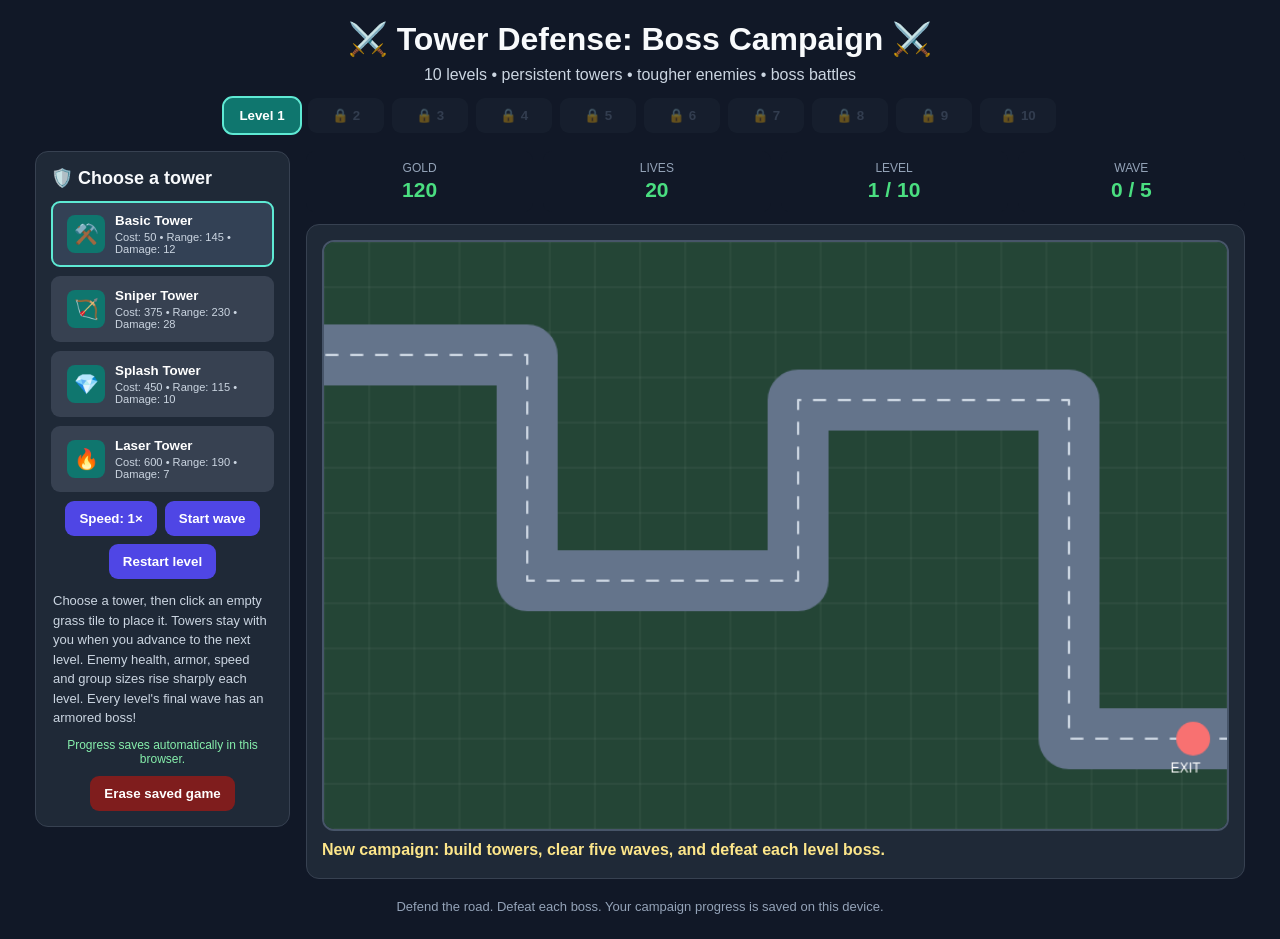
==== index.html @ 2a69fc9c "Rename tower_defense.html to index.html" ====
<!DOCTYPE html>
<html lang="en">
<head>
<meta charset="UTF-8">
<meta name="viewport" content="width=device-width, initial-scale=1.0">
<title>Tower Defense: Boss Campaign</title>
<style>
*{box-sizing:border-box}
body{margin:0;min-height:100vh;background:#111827;color:#f8fafc;font-family:Segoe UI,Tahoma,sans-serif}
#app{max-width:1250px;margin:auto;padding:20px}
header{text-align:center;margin-bottom:18px}
h1{margin:0 0 8px}
.subtitle{color:#cbd5e1;margin:0 0 14px}
.level-bar,.controls{display:flex;flex-wrap:wrap;justify-content:center;gap:8px}
button{border:0;border-radius:9px;padding:10px 14px;color:white;background:#4f46e5;font-weight:600;cursor:pointer}
button:hover{filter:brightness(1.15)}
button:disabled{opacity:.4;cursor:not-allowed}
.level-btn{background:#334155;min-width:76px}
.level-btn.active{background:#0f766e;outline:2px solid #5eead4}
.level-btn.locked{background:#1f2937;color:#64748b}
.layout{display:grid;grid-template-columns:255px minmax(0,1fr);gap:16px;align-items:start}
.panel{background:#1f2937;border:1px solid #374151;border-radius:13px;padding:15px}
.panel h2{margin:0 0 12px;font-size:18px}
.tower-option{width:100%;display:flex;align-items:center;gap:10px;text-align:left;margin-bottom:9px;background:#374151;border:2px solid transparent}
.tower-option.selected{border-color:#5eead4;background:#334155}
.tower-icon{width:38px;height:38px;flex:0 0 38px;display:grid;place-items:center;border-radius:8px;background:#0f766e;font-size:20px}
.tower-details small{display:block;color:#cbd5e1;font-weight:400;margin-top:3px}
.stats{display:grid;grid-template-columns:repeat(4,1fr);gap:10px;margin-bottom:12px}
.stat{background:#111827;border-radius:9px;padding:10px;text-align:center}
.stat span{display:block;color:#94a3b8;font-size:12px}
.stat strong{display:block;color:#4ade80;font-size:21px;margin-top:3px}
.game-area{min-width:0}
canvas{display:block;width:100%;height:auto;background:#172b27;border:2px solid #475569;border-radius:12px;cursor:crosshair}
.help{color:#cbd5e1;font-size:13px;line-height:1.5;margin:12px 2px 0}
#message{min-height:22px;margin:10px 0 0;color:#fde68a;font-weight:600}
#boss-status{display:none;margin:0 0 10px;background:#450a0a;border-radius:8px;padding:8px 10px}
#boss-status span{display:block;font-size:12px;margin-bottom:5px}
#boss-bar{height:10px;background:#7f1d1d;border-radius:8px;overflow:hidden}
#boss-health{height:100%;width:100%;background:#f87171;transition:width .15s}
.save-note{color:#86efac;font-size:12px;text-align:center;margin:10px 0 0}
footer{text-align:center;color:#94a3b8;padding:20px 0 5px;font-size:13px}
@media(max-width:780px){#app{padding:12px}.layout{grid-template-columns:1fr}.stats{grid-template-columns:repeat(2,1fr)}}
</style>
</head>
<body>
<div id="app">
<header>
  <h1>⚔️ Tower Defense: Boss Campaign ⚔️</h1>
  <p class="subtitle">10 levels • persistent towers • tougher enemies • boss battles</p>
  <div class="level-bar" id="level-bar" aria-label="Level selection"></div>
</header>
<div class="layout">
  <aside class="panel">
    <h2>🛡️ Choose a tower</h2>
    <div id="tower-shop"></div>
    <div class="controls">
      <button id="speed-button">Speed: 1×</button>
      <button id="start-button">Start wave</button>
      <button id="restart-button">Restart level</button>
    </div>
    <p class="help">Choose a tower, then click an empty grass tile to place it. Towers stay with you when you advance to the next level. Enemy health, armor, speed and group sizes rise sharply each level. Every level's final wave has an armored boss!</p>
    <p class="save-note">Progress saves automatically in this browser.</p>
    <div class="controls" style="margin-top:10px"><button id="reset-save-button" style="background:#7f1d1d">Erase saved game</button></div>
  </aside>
  <main class="game-area">
    <section class="stats">
      <div class="stat"><span>GOLD</span><strong id="gold">120</strong></div>
      <div class="stat"><span>LIVES</span><strong id="lives">20</strong></div>
      <div class="stat"><span>LEVEL</span><strong id="level-display">1 / 10</strong></div>
      <div class="stat"><span>WAVE</span><strong id="wave-display">0 / 5</strong></div>
    </section>
    <div class="panel">
      <div id="boss-status"><span id="boss-label">BOSS</span><div id="boss-bar"><div id="boss-health"></div></div></div>
      <canvas id="game-canvas" width="800" height="520"></canvas>
      <div id="message" aria-live="polite">Choose a tower, place it beside the road, and start wave 1.</div>
    </div>
  </main>
</div>
<footer>Defend the road. Defeat each boss. Your campaign progress is saved on this device.</footer>
</div>
<script>
"use strict";

// ---------- Settings and tower types ----------
const W = 800, H = 520, TILE = 40, MAX_LEVEL = 10, WAVES_PER_LEVEL = 5;
const SAVE_KEY = "towerDefenseBossCampaign_v1";
const TOWERS = [
  {id:0,name:"Basic Tower",icon:"⚒️",cost:50,range:145,damage:12,fireRate:.65,color:"#60a5fa"},
  {id:1,name:"Sniper Tower",icon:"🏹",cost:375,range:230,damage:28,fireRate:1.35,color:"#c084fc"},
  {id:2,name:"Splash Tower",icon:"💎",cost:450,range:115,damage:10,fireRate:.9,splash:48,color:"#f59e0b"},
  {id:3,name:"Laser Tower",icon:"🔥",cost:600,range:190,damage:7,fireRate:.18,color:"#fb7185"}
];
const PATH = [
  {x:-20,y:100},{x:180,y:100},{x:180,y:300},{x:420,y:300},
  {x:420,y:140},{x:660,y:140},{x:660,y:440},{x:820,y:440}
];

// ---------- State ----------
let currentLevel=1, highestUnlockedLevel=1, wave=0, waveActive=false;
let gold=120, lives=20, gameSpeed=1, selectedTowerId=0;
let towers=[], enemies=[], projectiles=[];
let spawnRemaining=0, spawnTimer=0, gameOver=false, lastFrameTime=0, saveTimer=0;

const canvas=document.getElementById("game-canvas"), ctx=canvas.getContext("2d");
const $=id=>document.getElementById(id);
const distance=(a,b)=>Math.hypot(a.x-b.x,a.y-b.y);
function message(s){$("message").textContent=s;}

function serializableState(){
  return {
    currentLevel, highestUnlockedLevel, wave, gold, lives, selectedTowerId,
    towers:towers.map(t=>({x:t.x,y:t.y,typeId:t.type.id})),
    enemies:enemies.map(e=>({...e})),
    waveActive, spawnRemaining, spawnTimer, gameOver
  };
}
function saveGame(){
  try { localStorage.setItem(SAVE_KEY,JSON.stringify(serializableState())); }
  catch(err){ console.warn("Could not save game progress:",err); }
}
function loadGame(){
  try {
    const raw=localStorage.getItem(SAVE_KEY);
    if(!raw) return false;
    const s=JSON.parse(raw);
    if(!s || !Number.isInteger(s.currentLevel) || !Array.isArray(s.towers)) return false;
    currentLevel=Math.min(MAX_LEVEL,Math.max(1,s.currentLevel));
    highestUnlockedLevel=Math.min(MAX_LEVEL,Math.max(currentLevel,Number(s.highestUnlockedLevel)||1));
    wave=Math.min(WAVES_PER_LEVEL,Math.max(0,Number(s.wave)||0));
    gold=Math.max(0,Number(s.gold)||0);
    lives=Math.max(0,Number(s.lives)||0);
    selectedTowerId=Number.isInteger(s.selectedTowerId)?s.selectedTowerId:0;
    towers=s.towers.map(t=>{
      const type=TOWERS.find(x=>x.id===t.typeId);
      return type?{x:Number(t.x),y:Number(t.y),type,cooldown:0}:null;
    }).filter(Boolean);
    enemies=Array.isArray(s.enemies)?s.enemies.filter(e=>Number.isFinite(e.x)&&Number.isFinite(e.y)&&Number.isFinite(e.hp)).map(e=>({...e})): [];
    waveActive=Boolean(s.waveActive);
    spawnRemaining=Math.max(0,Number(s.spawnRemaining)||0);
    spawnTimer=Math.max(0,Number(s.spawnTimer)||0);
    gameOver=Boolean(s.gameOver)||lives<=0;
    // Projectiles are deliberately recreated empty after loading; enemies and wave progress remain.
    projectiles=[];
    return true;
  } catch(err){ console.warn("Could not load saved game:",err); return false; }
}

function renderLevelButtons(){
  const bar=$("level-bar"); bar.innerHTML="";
  for(let n=1;n<=MAX_LEVEL;n++){
    const b=document.createElement("button");
    b.className="level-btn"+(n===currentLevel?" active":"")+(n>highestUnlockedLevel?" locked":"");
    b.textContent=n>highestUnlockedLevel?`🔒 ${n}`:`Level ${n}`;
    b.disabled=n>highestUnlockedLevel;
    b.addEventListener("click",()=>changeLevel(n));
    bar.appendChild(b);
  }
}
function buildShop(){
  const shop=$("tower-shop"); shop.innerHTML="";
  for(const t of TOWERS){
    const b=document.createElement("button");
    b.className="tower-option"+(t.id===selectedTowerId?" selected":"");
    b.innerHTML=`<span class="tower-icon">${t.icon}</span><span class="tower-details">${t.name}<small>Cost: ${t.cost} • Range: ${t.range} • Damage: ${t.damage}</small></span>`;
    b.addEventListener("click",()=>{selectedTowerId=t.id;buildShop();message(`${t.name} selected. Click an empty grass tile to place it.`);});
    shop.appendChild(b);
  }
}
function updateHUD(){
  $("gold").textContent=gold; $("lives").textContent=lives;
  $("level-display").textContent=`${currentLevel} / ${MAX_LEVEL}`;
  $("wave-display").textContent=`${wave} / ${WAVES_PER_LEVEL}`;
  $("start-button").disabled=waveActive||gameOver||wave>=WAVES_PER_LEVEL;
  $("start-button").textContent=wave>=WAVES_PER_LEVEL?"Level complete":waveActive?"Wave running…":"Start wave";
  const boss=enemies.find(e=>e.isBoss);
  $("boss-status").style.display=boss?"block":"none";
  if(boss){
    $("boss-label").textContent=`${boss.bossName} — ${Math.ceil(boss.hp)} / ${boss.maxHp} HP`;
    $("boss-health").style.width=`${Math.max(0,100*boss.hp/boss.maxHp)}%`;
  }
}
function changeLevel(n){
  if(n>highestUnlockedLevel||n<1||n>MAX_LEVEL)return;
  if(waveActive&&!confirm("Leave this wave? Your current wave position and enemies will be saved."))return;
  currentLevel=n; wave=0; waveActive=false; enemies=[]; projectiles=[];
  spawnRemaining=0;spawnTimer=0;gameOver=false;
  // Gold, lives and towers deliberately carry over between levels.
  renderLevelButtons();updateHUD();
  message(`Level ${currentLevel}: your towers, gold and lives have carried over. Start wave 1!`);
  saveGame();
}
function restartLevel(){
  if(!confirm("Restart this level? Your towers, gold and lives will be kept, but this level's wave progress will reset."))return;
  wave=0;waveActive=false;enemies=[];projectiles=[];spawnRemaining=0;spawnTimer=0;gameOver=false;
  updateHUD();message(`Level ${currentLevel} restarted. Your towers and resources were kept.`);saveGame();
}
function eraseSave(){
  if(!confirm("Erase all saved campaign progress and start a new game?"))return;
  localStorage.removeItem(SAVE_KEY);
  currentLevel=1;highestUnlockedLevel=1;wave=0;waveActive=false;gold=120;lives=20;selectedTowerId=0;
  towers=[];enemies=[];projectiles=[];spawnRemaining=0;spawnTimer=0;gameOver=false;
  renderLevelButtons();buildShop();updateHUD();message("New campaign started.");saveGame();
}

// ---------- Waves and enemies ----------
function startWave(){
  if(waveActive||gameOver||wave>=WAVES_PER_LEVEL)return;
  wave++;waveActive=true;
  // Later levels send larger groups, and enemies arrive more quickly.
  spawnRemaining=wave===WAVES_PER_LEVEL?1:7+wave*3+currentLevel*3;
  spawnTimer=.2;updateHUD();
  message(wave===WAVES_PER_LEVEL?`BOSS WAVE! Level ${currentLevel}'s boss is coming!`:`Level ${currentLevel}, wave ${wave}: incoming enemies!`);
  saveGame();
}
function createEnemy(){
  // Enemy health now rises much faster than before, so old towers cannot
  // defeat later waves almost instantly. Level 1 remains close to its old difficulty.
  const scale=Math.pow(1.62,currentLevel-1);
  const hp=Math.round((30+wave*12)*scale);
  const speed=50+wave*4+currentLevel*3;
  const armor=Math.min(.38,(currentLevel-1)*.035);
  return {x:PATH[0].x,y:PATH[0].y,waypoint:1,hp,maxHp:hp,speed,radius:12,reward:10+currentLevel*3,armor,isBoss:false};
}
function createBoss(){
  const bossNames=["Stone Golem","Orc Warlord","Frost Dragon","Void Knight","Ancient Treant","Inferno Giant","Storm Behemoth","Shadow Colossus","Dread Titan","The Final Overlord"];
  // Bosses gain substantial health and armor each level. They are intended
  // to survive sustained fire from a developed tower collection.
  const hp=Math.round(900*Math.pow(1.78,currentLevel-1));
  const armor=Math.min(.60,.12+(currentLevel-1)*.045);
  return {
    x:PATH[0].x,y:PATH[0].y,waypoint:1,hp,maxHp:hp,
    speed:Math.max(30,38+currentLevel*1.35),radius:24,
    reward:150+currentLevel*40,armor,isBoss:true,bossName:bossNames[currentLevel-1]
  };
}
function spawnEnemy(){
  if(wave===WAVES_PER_LEVEL) enemies.push(createBoss());
  else enemies.push(createEnemy());
}
function updateEnemies(dt){
  for(let i=enemies.length-1;i>=0;i--){
    const e=enemies[i],target=PATH[e.waypoint];
    if(!target){
      enemies.splice(i,1);lives=Math.max(0,lives-(e.isBoss?8:2));
      if(lives<=0){gameOver=true;waveActive=false;message("Game over! Restart the level or erase the save to begin again.");}
      updateHUD();continue;
    }
    const dx=target.x-e.x,dy=target.y-e.y,len=Math.hypot(dx,dy),step=e.speed*dt;
    if(len<=step){e.x=target.x;e.y=target.y;e.waypoint++;}
    else{e.x+=dx/len*step;e.y+=dy/len*step;}
  }
}
function updateTowers(dt){
  for(const t of towers){
    t.cooldown-=dt;if(t.cooldown>0)continue;
    let target=null,best=Infinity;
    for(const e of enemies){const d=distance(t,e);if(d<=t.type.range&&d<best){target=e;best=d;}}
    if(target){t.cooldown=t.type.fireRate;projectiles.push({x:t.x,y:t.y,target,speed:t.type.id===3?900:420,damage:t.type.damage,splash:t.type.splash||0,color:t.type.color});}
  }
}
function updateProjectiles(dt){
  for(let i=projectiles.length-1;i>=0;i--){
    const p=projectiles[i];
    if(!enemies.includes(p.target)){projectiles.splice(i,1);continue;}
    const dx=p.target.x-p.x,dy=p.target.y-p.y,len=Math.hypot(dx,dy),step=p.speed*dt;
    if(len<=step+p.target.radius){
      const hit=p.target;
      // Armor reduces incoming damage. Bosses have much more armor than regular enemies.
      hit.hp-=Math.max(1,p.damage*(1-(hit.armor||0)));
      if(p.splash)for(const e of enemies)if(e!==hit&&distance(e,hit)<=p.splash)e.hp-=Math.max(1,p.damage*(1-(e.armor||0)));
      projectiles.splice(i,1);
    }else{p.x+=dx/len*step;p.y+=dy/len*step;}
  }
  for(let i=enemies.length-1;i>=0;i--){
    if(enemies[i].hp<=0){gold+=enemies[i].reward;if(enemies[i].isBoss)message(`${enemies[i].bossName} defeated!`);enemies.splice(i,1);updateHUD();}
  }
}
function finishWave(){
  waveActive=false;
  if(wave>=WAVES_PER_LEVEL){
    const bonus=100+currentLevel*30;gold+=bonus;
    if(currentLevel<MAX_LEVEL){
      highestUnlockedLevel=Math.max(highestUnlockedLevel,currentLevel+1);
      message(`Boss defeated! Level ${currentLevel} complete. +${bonus} gold. Level ${currentLevel+1} unlocked — your towers and resources carry over!`);
    }else{
      message(`You defeated the final boss and completed the campaign! +${bonus} gold. Congratulations!`);
    }
    renderLevelButtons();
  }else{
    const bonus=20+currentLevel*5;gold+=bonus;
    message(`Wave ${wave} cleared! +${bonus} bonus gold. Start the next wave when ready.`);
  }
  updateHUD();saveGame();
}
function update(dt){
  if(!waveActive||gameOver)return;
  spawnTimer-=dt;
  if(spawnRemaining>0&&spawnTimer<=0){
    spawnEnemy();spawnRemaining--;
    spawnTimer=wave===WAVES_PER_LEVEL?1.0:Math.max(.22,.72-currentLevel*.045);
  }
  updateEnemies(dt);updateTowers(dt);updateProjectiles(dt);
  if(spawnRemaining===0&&enemies.length===0)finishWave();
}

// ---------- Map and drawing ----------
function pointIsOnPath(x,y){
  for(let i=0;i<PATH.length-1;i++){
    const a=PATH[i],b=PATH[i+1],dx=b.x-a.x,dy=b.y-a.y;
    const t=Math.max(0,Math.min(1,((x-a.x)*dx+(y-a.y)*dy)/(dx*dx+dy*dy)));
    if(distance({x,y},{x:a.x+t*dx,y:a.y+t*dy})<29)return true;
  }
  return false;
}
function placeTower(ev){
  if(gameOver)return;
  const r=canvas.getBoundingClientRect();
  const x=Math.floor(((ev.clientX-r.left)*canvas.width/r.width)/TILE)*TILE+TILE/2;
  const y=Math.floor(((ev.clientY-r.top)*canvas.height/r.height)/TILE)*TILE+TILE/2;
  const type=TOWERS.find(t=>t.id===selectedTowerId);
  if(!type||x<0||y<0||x>=W||y>=H)return;
  if(pointIsOnPath(x,y)){message("You cannot build on the road.");return;}
  if(towers.some(t=>distance(t,{x,y})<30)){message("There is already a tower too close to that spot.");return;}
  if(gold<type.cost){message(`Not enough gold. ${type.name} costs ${type.cost}.`);return;}
  gold-=type.cost;towers.push({x,y,type,cooldown:0});
  updateHUD();saveGame();message(`${type.name} placed. It will remain in your campaign when you advance.`);
}
function draw(){
  ctx.clearRect(0,0,W,H);ctx.fillStyle="#244536";ctx.fillRect(0,0,W,H);
  ctx.strokeStyle="rgba(255,255,255,.08)";ctx.lineWidth=1;
  for(let x=0;x<=W;x+=TILE){ctx.beginPath();ctx.moveTo(x,0);ctx.lineTo(x,H);ctx.stroke();}
  for(let y=0;y<=H;y+=TILE){ctx.beginPath();ctx.moveTo(0,y);ctx.lineTo(W,y);ctx.stroke();}
  ctx.save();ctx.lineCap="round";ctx.lineJoin="round";ctx.beginPath();ctx.moveTo(PATH[0].x,PATH[0].y);
  for(let i=1;i<PATH.length;i++)ctx.lineTo(PATH[i].x,PATH[i].y);
  ctx.strokeStyle="#64748b";ctx.lineWidth=54;ctx.stroke();ctx.strokeStyle="#cbd5e1";ctx.lineWidth=2;ctx.setLineDash([10,12]);ctx.stroke();ctx.restore();
  ctx.fillStyle="#f87171";ctx.beginPath();ctx.arc(770,440,15,0,Math.PI*2);ctx.fill();ctx.fillStyle="#fff";ctx.font="12px sans-serif";ctx.textAlign="left";ctx.fillText("EXIT",750,470);
  for(const t of towers){
    ctx.beginPath();ctx.arc(t.x,t.y,17,0,Math.PI*2);ctx.fillStyle="#111827";ctx.fill();ctx.strokeStyle=t.type.color;ctx.lineWidth=2;ctx.stroke();
    ctx.font="18px sans-serif";ctx.textAlign="center";ctx.textBaseline="middle";ctx.fillText(t.type.icon,t.x,t.y);
  }
  for(const e of enemies){
    ctx.beginPath();ctx.arc(e.x,e.y,e.radius,0,Math.PI*2);ctx.fillStyle=e.isBoss?"#7f1d1d":"#ef4444";ctx.fill();ctx.strokeStyle=e.isBoss?"#fbbf24":"#7f1d1d";ctx.lineWidth=e.isBoss?4:2;ctx.stroke();
    if(e.isBoss){ctx.font="bold 11px sans-serif";ctx.fillStyle="#fff";ctx.textAlign="center";ctx.fillText("BOSS",e.x,e.y+4);}
    const bw=e.isBoss?58:28;ctx.fillStyle="#450a0a";ctx.fillRect(e.x-bw/2,e.y-e.radius-10,bw,5);ctx.fillStyle="#4ade80";ctx.fillRect(e.x-bw/2,e.y-e.radius-10,bw*Math.max(0,e.hp/e.maxHp),5);
  }
  for(const p of projectiles){ctx.beginPath();ctx.arc(p.x,p.y,4,0,Math.PI*2);ctx.fillStyle=p.color;ctx.fill();}
}
function gameLoop(ts){
  if(!lastFrameTime)lastFrameTime=ts;
  const dt=Math.min((ts-lastFrameTime)/1000,.05);lastFrameTime=ts;
  update(dt*gameSpeed);draw();updateHUD();
  saveTimer+=dt;
  if(saveTimer>=2){saveTimer=0;saveGame();}
  requestAnimationFrame(gameLoop);
}

// ---------- Controls and startup ----------
$("speed-button").addEventListener("click",()=>{
  gameSpeed=gameSpeed===1?2:1;$("speed-button").textContent=`Speed: ${gameSpeed}×`;
});
$("start-button").addEventListener("click",startWave);
$("restart-button").addEventListener("click",restartLevel);
$("reset-save-button").addEventListener("click",eraseSave);
canvas.addEventListener("click",placeTower);

const loaded=loadGame();
renderLevelButtons();buildShop();updateHUD();
if(loaded){
  message(`Saved campaign loaded: Level ${currentLevel}, wave ${wave}. Your towers and resources have been restored.`);
}else{
  message("New campaign: build towers, clear five waves, and defeat each level boss.");
  saveGame();
}
requestAnimationFrame(gameLoop);
</script>
</body>
</html>
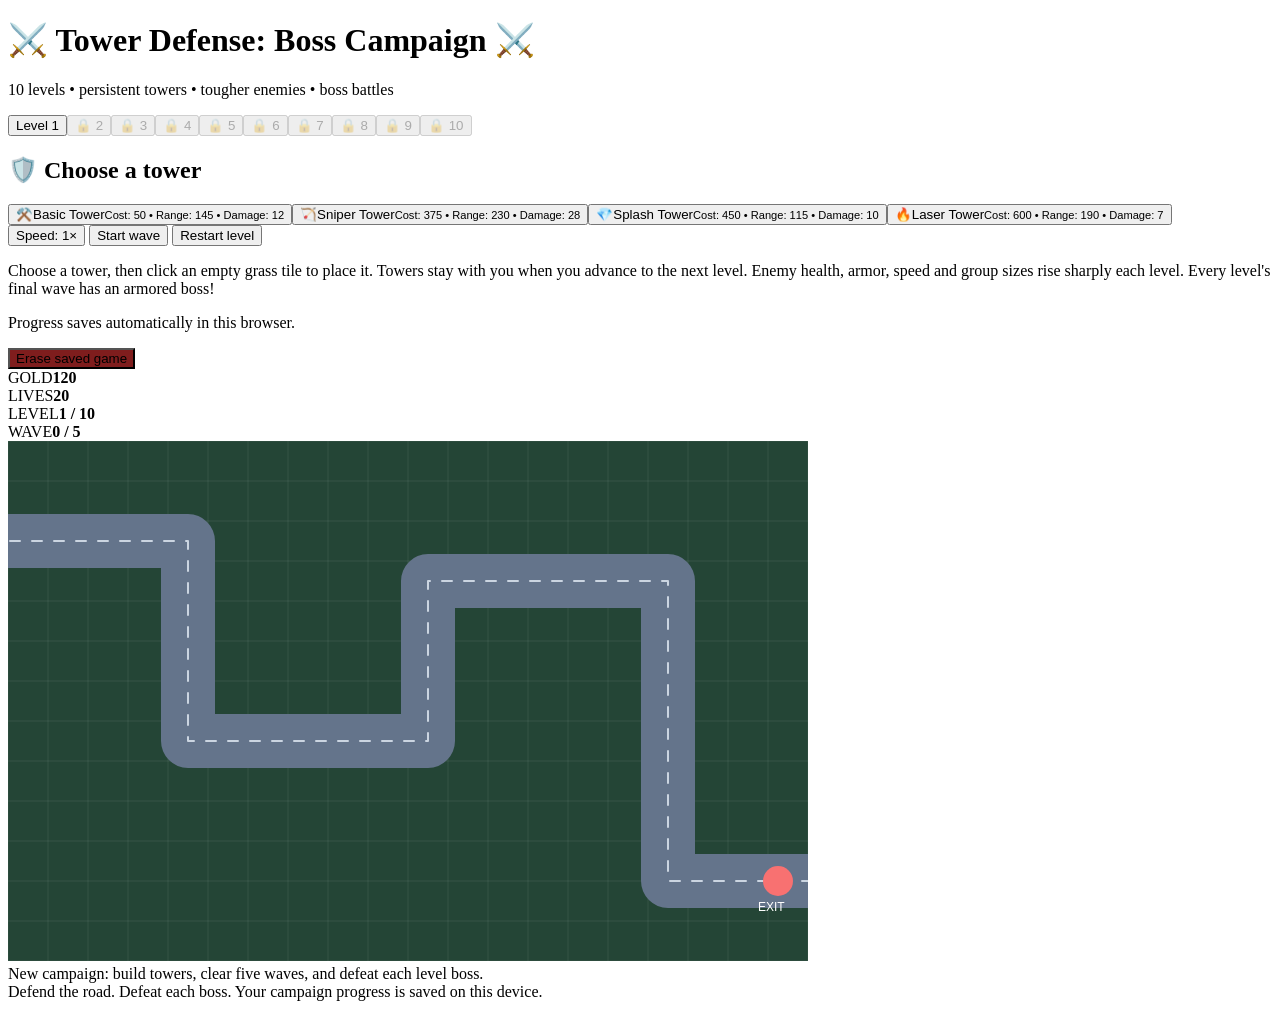
==== commit c2a5f422: "Update index.html" ====
--- a/index.html
+++ b/index.html
@@ -5,41 +5,7 @@
 <meta name="viewport" content="width=device-width, initial-scale=1.0">
 <title>Tower Defense: Boss Campaign</title>
 <style>
-*{box-sizing:border-box}
-body{margin:0;min-height:100vh;background:#111827;color:#f8fafc;font-family:Segoe UI,Tahoma,sans-serif}
-#app{max-width:1250px;margin:auto;padding:20px}
-header{text-align:center;margin-bottom:18px}
-h1{margin:0 0 8px}
-.subtitle{color:#cbd5e1;margin:0 0 14px}
-.level-bar,.controls{display:flex;flex-wrap:wrap;justify-content:center;gap:8px}
-button{border:0;border-radius:9px;padding:10px 14px;color:white;background:#4f46e5;font-weight:600;cursor:pointer}
-button:hover{filter:brightness(1.15)}
-button:disabled{opacity:.4;cursor:not-allowed}
-.level-btn{background:#334155;min-width:76px}
-.level-btn.active{background:#0f766e;outline:2px solid #5eead4}
-.level-btn.locked{background:#1f2937;color:#64748b}
-.layout{display:grid;grid-template-columns:255px minmax(0,1fr);gap:16px;align-items:start}
-.panel{background:#1f2937;border:1px solid #374151;border-radius:13px;padding:15px}
-.panel h2{margin:0 0 12px;font-size:18px}
-.tower-option{width:100%;display:flex;align-items:center;gap:10px;text-align:left;margin-bottom:9px;background:#374151;border:2px solid transparent}
-.tower-option.selected{border-color:#5eead4;background:#334155}
-.tower-icon{width:38px;height:38px;flex:0 0 38px;display:grid;place-items:center;border-radius:8px;background:#0f766e;font-size:20px}
-.tower-details small{display:block;color:#cbd5e1;font-weight:400;margin-top:3px}
-.stats{display:grid;grid-template-columns:repeat(4,1fr);gap:10px;margin-bottom:12px}
-.stat{background:#111827;border-radius:9px;padding:10px;text-align:center}
-.stat span{display:block;color:#94a3b8;font-size:12px}
-.stat strong{display:block;color:#4ade80;font-size:21px;margin-top:3px}
-.game-area{min-width:0}
-canvas{display:block;width:100%;height:auto;background:#172b27;border:2px solid #475569;border-radius:12px;cursor:crosshair}
-.help{color:#cbd5e1;font-size:13px;line-height:1.5;margin:12px 2px 0}
-#message{min-height:22px;margin:10px 0 0;color:#fde68a;font-weight:600}
-#boss-status{display:none;margin:0 0 10px;background:#450a0a;border-radius:8px;padding:8px 10px}
-#boss-status span{display:block;font-size:12px;margin-bottom:5px}
-#boss-bar{height:10px;background:#7f1d1d;border-radius:8px;overflow:hidden}
-#boss-health{height:100%;width:100%;background:#f87171;transition:width .15s}
-.save-note{color:#86efac;font-size:12px;text-align:center;margin:10px 0 0}
-footer{text-align:center;color:#94a3b8;padding:20px 0 5px;font-size:13px}
-@media(max-width:780px){#app{padding:12px}.layout{grid-template-columns:1fr}.stats{grid-template-columns:repeat(2,1fr)}}
+
 </style>
 </head>
 <body>
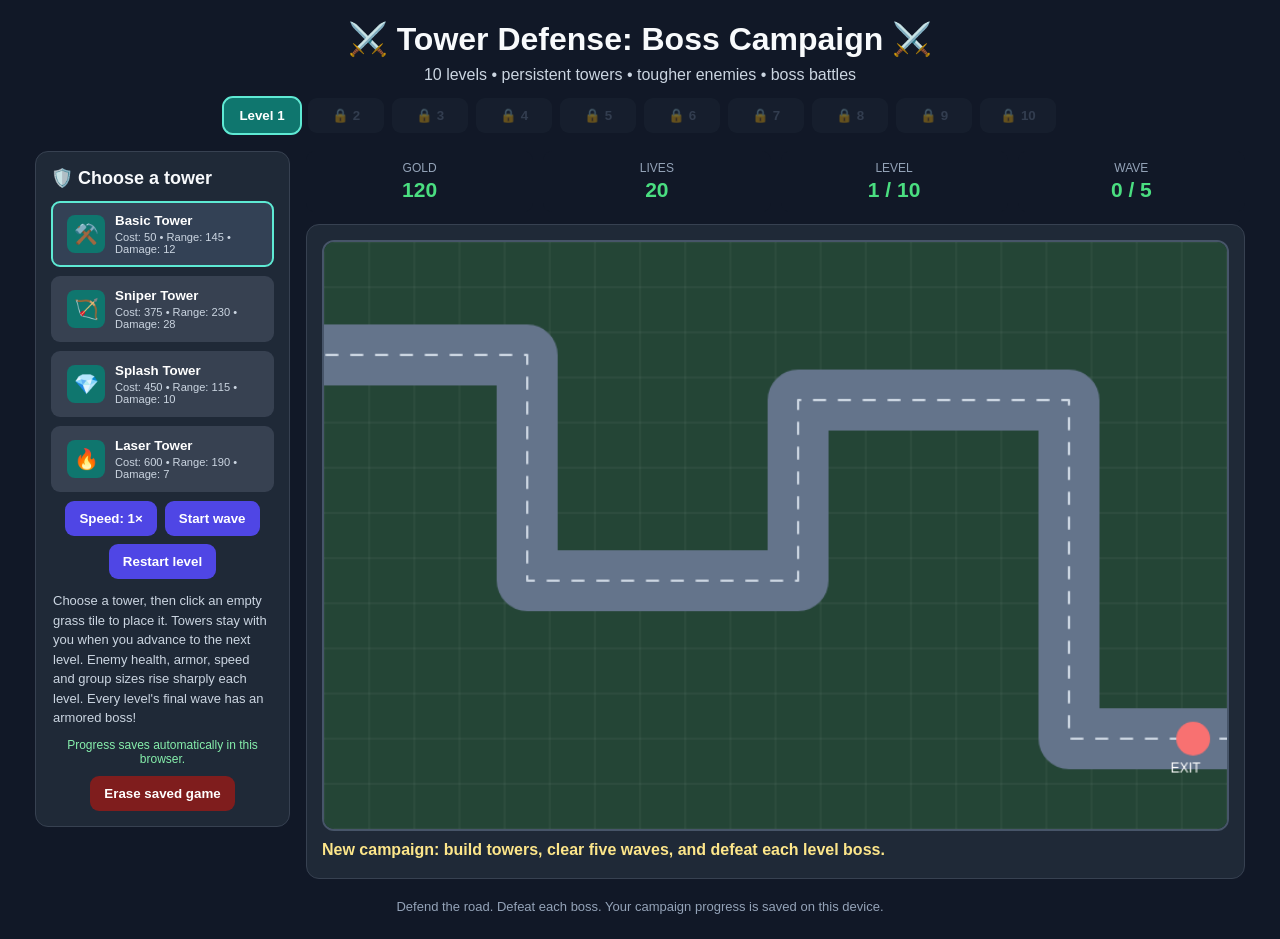
==== commit 19b023b6: "Update index.html" ====
--- a/index.html
+++ b/index.html
@@ -4,9 +4,7 @@
 <meta charset="UTF-8">
 <meta name="viewport" content="width=device-width, initial-scale=1.0">
 <title>Tower Defense: Boss Campaign</title>
-<style>
-
-</style>
+<link rel="stylesheet" href="style.css">
 </head>
 <body>
 <div id="app">
--- a/style.css
+++ b/style.css
@@ -0,0 +1,35 @@
+*{box-sizing:border-box}
+body{margin:0;min-height:100vh;background:#111827;color:#f8fafc;font-family:Segoe UI,Tahoma,sans-serif}
+#app{max-width:1250px;margin:auto;padding:20px}
+header{text-align:center;margin-bottom:18px}
+h1{margin:0 0 8px}
+.subtitle{color:#cbd5e1;margin:0 0 14px}
+.level-bar,.controls{display:flex;flex-wrap:wrap;justify-content:center;gap:8px}
+button{border:0;border-radius:9px;padding:10px 14px;color:white;background:#4f46e5;font-weight:600;cursor:pointer}
+button:hover{filter:brightness(1.15)}
+button:disabled{opacity:.4;cursor:not-allowed}
+.level-btn{background:#334155;min-width:76px}
+.level-btn.active{background:#0f766e;outline:2px solid #5eead4}
+.level-btn.locked{background:#1f2937;color:#64748b}
+.layout{display:grid;grid-template-columns:255px minmax(0,1fr);gap:16px;align-items:start}
+.panel{background:#1f2937;border:1px solid #374151;border-radius:13px;padding:15px}
+.panel h2{margin:0 0 12px;font-size:18px}
+.tower-option{width:100%;display:flex;align-items:center;gap:10px;text-align:left;margin-bottom:9px;background:#374151;border:2px solid transparent}
+.tower-option.selected{border-color:#5eead4;background:#334155}
+.tower-icon{width:38px;height:38px;flex:0 0 38px;display:grid;place-items:center;border-radius:8px;background:#0f766e;font-size:20px}
+.tower-details small{display:block;color:#cbd5e1;font-weight:400;margin-top:3px}
+.stats{display:grid;grid-template-columns:repeat(4,1fr);gap:10px;margin-bottom:12px}
+.stat{background:#111827;border-radius:9px;padding:10px;text-align:center}
+.stat span{display:block;color:#94a3b8;font-size:12px}
+.stat strong{display:block;color:#4ade80;font-size:21px;margin-top:3px}
+.game-area{min-width:0}
+canvas{display:block;width:100%;height:auto;background:#172b27;border:2px solid #475569;border-radius:12px;cursor:crosshair}
+.help{color:#cbd5e1;font-size:13px;line-height:1.5;margin:12px 2px 0}
+#message{min-height:22px;margin:10px 0 0;color:#fde68a;font-weight:600}
+#boss-status{display:none;margin:0 0 10px;background:#450a0a;border-radius:8px;padding:8px 10px}
+#boss-status span{display:block;font-size:12px;margin-bottom:5px}
+#boss-bar{height:10px;background:#7f1d1d;border-radius:8px;overflow:hidden}
+#boss-health{height:100%;width:100%;background:#f87171;transition:width .15s}
+.save-note{color:#86efac;font-size:12px;text-align:center;margin:10px 0 0}
+footer{text-align:center;color:#94a3b8;padding:20px 0 5px;font-size:13px}
+@media(max-width:780px){#app{padding:12px}.layout{grid-template-columns:1fr}.stats{grid-template-columns:repeat(2,1fr)}}
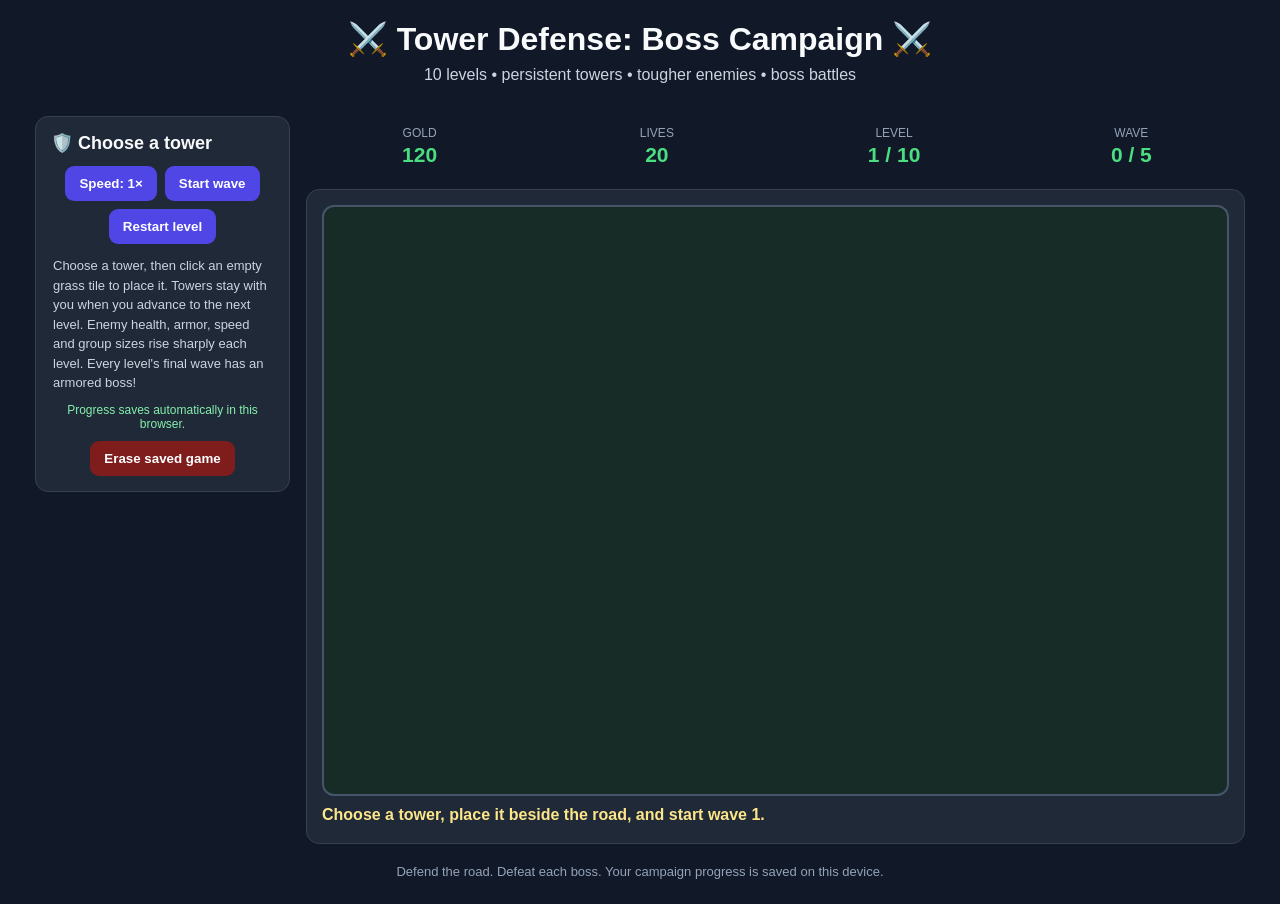
==== commit 537675d4: "Update index.html" ====
--- a/index.html
+++ b/index.html
@@ -43,299 +43,7 @@
 <footer>Defend the road. Defeat each boss. Your campaign progress is saved on this device.</footer>
 </div>
 <script>
-"use strict";
 
-// ---------- Settings and tower types ----------
-const W = 800, H = 520, TILE = 40, MAX_LEVEL = 10, WAVES_PER_LEVEL = 5;
-const SAVE_KEY = "towerDefenseBossCampaign_v1";
-const TOWERS = [
-  {id:0,name:"Basic Tower",icon:"⚒️",cost:50,range:145,damage:12,fireRate:.65,color:"#60a5fa"},
-  {id:1,name:"Sniper Tower",icon:"🏹",cost:375,range:230,damage:28,fireRate:1.35,color:"#c084fc"},
-  {id:2,name:"Splash Tower",icon:"💎",cost:450,range:115,damage:10,fireRate:.9,splash:48,color:"#f59e0b"},
-  {id:3,name:"Laser Tower",icon:"🔥",cost:600,range:190,damage:7,fireRate:.18,color:"#fb7185"}
-];
-const PATH = [
-  {x:-20,y:100},{x:180,y:100},{x:180,y:300},{x:420,y:300},
-  {x:420,y:140},{x:660,y:140},{x:660,y:440},{x:820,y:440}
-];
-
-// ---------- State ----------
-let currentLevel=1, highestUnlockedLevel=1, wave=0, waveActive=false;
-let gold=120, lives=20, gameSpeed=1, selectedTowerId=0;
-let towers=[], enemies=[], projectiles=[];
-let spawnRemaining=0, spawnTimer=0, gameOver=false, lastFrameTime=0, saveTimer=0;
-
-const canvas=document.getElementById("game-canvas"), ctx=canvas.getContext("2d");
-const $=id=>document.getElementById(id);
-const distance=(a,b)=>Math.hypot(a.x-b.x,a.y-b.y);
-function message(s){$("message").textContent=s;}
-
-function serializableState(){
-  return {
-    currentLevel, highestUnlockedLevel, wave, gold, lives, selectedTowerId,
-    towers:towers.map(t=>({x:t.x,y:t.y,typeId:t.type.id})),
-    enemies:enemies.map(e=>({...e})),
-    waveActive, spawnRemaining, spawnTimer, gameOver
-  };
-}
-function saveGame(){
-  try { localStorage.setItem(SAVE_KEY,JSON.stringify(serializableState())); }
-  catch(err){ console.warn("Could not save game progress:",err); }
-}
-function loadGame(){
-  try {
-    const raw=localStorage.getItem(SAVE_KEY);
-    if(!raw) return false;
-    const s=JSON.parse(raw);
-    if(!s || !Number.isInteger(s.currentLevel) || !Array.isArray(s.towers)) return false;
-    currentLevel=Math.min(MAX_LEVEL,Math.max(1,s.currentLevel));
-    highestUnlockedLevel=Math.min(MAX_LEVEL,Math.max(currentLevel,Number(s.highestUnlockedLevel)||1));
-    wave=Math.min(WAVES_PER_LEVEL,Math.max(0,Number(s.wave)||0));
-    gold=Math.max(0,Number(s.gold)||0);
-    lives=Math.max(0,Number(s.lives)||0);
-    selectedTowerId=Number.isInteger(s.selectedTowerId)?s.selectedTowerId:0;
-    towers=s.towers.map(t=>{
-      const type=TOWERS.find(x=>x.id===t.typeId);
-      return type?{x:Number(t.x),y:Number(t.y),type,cooldown:0}:null;
-    }).filter(Boolean);
-    enemies=Array.isArray(s.enemies)?s.enemies.filter(e=>Number.isFinite(e.x)&&Number.isFinite(e.y)&&Number.isFinite(e.hp)).map(e=>({...e})): [];
-    waveActive=Boolean(s.waveActive);
-    spawnRemaining=Math.max(0,Number(s.spawnRemaining)||0);
-    spawnTimer=Math.max(0,Number(s.spawnTimer)||0);
-    gameOver=Boolean(s.gameOver)||lives<=0;
-    // Projectiles are deliberately recreated empty after loading; enemies and wave progress remain.
-    projectiles=[];
-    return true;
-  } catch(err){ console.warn("Could not load saved game:",err); return false; }
-}
-
-function renderLevelButtons(){
-  const bar=$("level-bar"); bar.innerHTML="";
-  for(let n=1;n<=MAX_LEVEL;n++){
-    const b=document.createElement("button");
-    b.className="level-btn"+(n===currentLevel?" active":"")+(n>highestUnlockedLevel?" locked":"");
-    b.textContent=n>highestUnlockedLevel?`🔒 ${n}`:`Level ${n}`;
-    b.disabled=n>highestUnlockedLevel;
-    b.addEventListener("click",()=>changeLevel(n));
-    bar.appendChild(b);
-  }
-}
-function buildShop(){
-  const shop=$("tower-shop"); shop.innerHTML="";
-  for(const t of TOWERS){
-    const b=document.createElement("button");
-    b.className="tower-option"+(t.id===selectedTowerId?" selected":"");
-    b.innerHTML=`<span class="tower-icon">${t.icon}</span><span class="tower-details">${t.name}<small>Cost: ${t.cost} • Range: ${t.range} • Damage: ${t.damage}</small></span>`;
-    b.addEventListener("click",()=>{selectedTowerId=t.id;buildShop();message(`${t.name} selected. Click an empty grass tile to place it.`);});
-    shop.appendChild(b);
-  }
-}
-function updateHUD(){
-  $("gold").textContent=gold; $("lives").textContent=lives;
-  $("level-display").textContent=`${currentLevel} / ${MAX_LEVEL}`;
-  $("wave-display").textContent=`${wave} / ${WAVES_PER_LEVEL}`;
-  $("start-button").disabled=waveActive||gameOver||wave>=WAVES_PER_LEVEL;
-  $("start-button").textContent=wave>=WAVES_PER_LEVEL?"Level complete":waveActive?"Wave running…":"Start wave";
-  const boss=enemies.find(e=>e.isBoss);
-  $("boss-status").style.display=boss?"block":"none";
-  if(boss){
-    $("boss-label").textContent=`${boss.bossName} — ${Math.ceil(boss.hp)} / ${boss.maxHp} HP`;
-    $("boss-health").style.width=`${Math.max(0,100*boss.hp/boss.maxHp)}%`;
-  }
-}
-function changeLevel(n){
-  if(n>highestUnlockedLevel||n<1||n>MAX_LEVEL)return;
-  if(waveActive&&!confirm("Leave this wave? Your current wave position and enemies will be saved."))return;
-  currentLevel=n; wave=0; waveActive=false; enemies=[]; projectiles=[];
-  spawnRemaining=0;spawnTimer=0;gameOver=false;
-  // Gold, lives and towers deliberately carry over between levels.
-  renderLevelButtons();updateHUD();
-  message(`Level ${currentLevel}: your towers, gold and lives have carried over. Start wave 1!`);
-  saveGame();
-}
-function restartLevel(){
-  if(!confirm("Restart this level? Your towers, gold and lives will be kept, but this level's wave progress will reset."))return;
-  wave=0;waveActive=false;enemies=[];projectiles=[];spawnRemaining=0;spawnTimer=0;gameOver=false;
-  updateHUD();message(`Level ${currentLevel} restarted. Your towers and resources were kept.`);saveGame();
-}
-function eraseSave(){
-  if(!confirm("Erase all saved campaign progress and start a new game?"))return;
-  localStorage.removeItem(SAVE_KEY);
-  currentLevel=1;highestUnlockedLevel=1;wave=0;waveActive=false;gold=120;lives=20;selectedTowerId=0;
-  towers=[];enemies=[];projectiles=[];spawnRemaining=0;spawnTimer=0;gameOver=false;
-  renderLevelButtons();buildShop();updateHUD();message("New campaign started.");saveGame();
-}
-
-// ---------- Waves and enemies ----------
-function startWave(){
-  if(waveActive||gameOver||wave>=WAVES_PER_LEVEL)return;
-  wave++;waveActive=true;
-  // Later levels send larger groups, and enemies arrive more quickly.
-  spawnRemaining=wave===WAVES_PER_LEVEL?1:7+wave*3+currentLevel*3;
-  spawnTimer=.2;updateHUD();
-  message(wave===WAVES_PER_LEVEL?`BOSS WAVE! Level ${currentLevel}'s boss is coming!`:`Level ${currentLevel}, wave ${wave}: incoming enemies!`);
-  saveGame();
-}
-function createEnemy(){
-  // Enemy health now rises much faster than before, so old towers cannot
-  // defeat later waves almost instantly. Level 1 remains close to its old difficulty.
-  const scale=Math.pow(1.62,currentLevel-1);
-  const hp=Math.round((30+wave*12)*scale);
-  const speed=50+wave*4+currentLevel*3;
-  const armor=Math.min(.38,(currentLevel-1)*.035);
-  return {x:PATH[0].x,y:PATH[0].y,waypoint:1,hp,maxHp:hp,speed,radius:12,reward:10+currentLevel*3,armor,isBoss:false};
-}
-function createBoss(){
-  const bossNames=["Stone Golem","Orc Warlord","Frost Dragon","Void Knight","Ancient Treant","Inferno Giant","Storm Behemoth","Shadow Colossus","Dread Titan","The Final Overlord"];
-  // Bosses gain substantial health and armor each level. They are intended
-  // to survive sustained fire from a developed tower collection.
-  const hp=Math.round(900*Math.pow(1.78,currentLevel-1));
-  const armor=Math.min(.60,.12+(currentLevel-1)*.045);
-  return {
-    x:PATH[0].x,y:PATH[0].y,waypoint:1,hp,maxHp:hp,
-    speed:Math.max(30,38+currentLevel*1.35),radius:24,
-    reward:150+currentLevel*40,armor,isBoss:true,bossName:bossNames[currentLevel-1]
-  };
-}
-function spawnEnemy(){
-  if(wave===WAVES_PER_LEVEL) enemies.push(createBoss());
-  else enemies.push(createEnemy());
-}
-function updateEnemies(dt){
-  for(let i=enemies.length-1;i>=0;i--){
-    const e=enemies[i],target=PATH[e.waypoint];
-    if(!target){
-      enemies.splice(i,1);lives=Math.max(0,lives-(e.isBoss?8:2));
-      if(lives<=0){gameOver=true;waveActive=false;message("Game over! Restart the level or erase the save to begin again.");}
-      updateHUD();continue;
-    }
-    const dx=target.x-e.x,dy=target.y-e.y,len=Math.hypot(dx,dy),step=e.speed*dt;
-    if(len<=step){e.x=target.x;e.y=target.y;e.waypoint++;}
-    else{e.x+=dx/len*step;e.y+=dy/len*step;}
-  }
-}
-function updateTowers(dt){
-  for(const t of towers){
-    t.cooldown-=dt;if(t.cooldown>0)continue;
-    let target=null,best=Infinity;
-    for(const e of enemies){const d=distance(t,e);if(d<=t.type.range&&d<best){target=e;best=d;}}
-    if(target){t.cooldown=t.type.fireRate;projectiles.push({x:t.x,y:t.y,target,speed:t.type.id===3?900:420,damage:t.type.damage,splash:t.type.splash||0,color:t.type.color});}
-  }
-}
-function updateProjectiles(dt){
-  for(let i=projectiles.length-1;i>=0;i--){
-    const p=projectiles[i];
-    if(!enemies.includes(p.target)){projectiles.splice(i,1);continue;}
-    const dx=p.target.x-p.x,dy=p.target.y-p.y,len=Math.hypot(dx,dy),step=p.speed*dt;
-    if(len<=step+p.target.radius){
-      const hit=p.target;
-      // Armor reduces incoming damage. Bosses have much more armor than regular enemies.
-      hit.hp-=Math.max(1,p.damage*(1-(hit.armor||0)));
-      if(p.splash)for(const e of enemies)if(e!==hit&&distance(e,hit)<=p.splash)e.hp-=Math.max(1,p.damage*(1-(e.armor||0)));
-      projectiles.splice(i,1);
-    }else{p.x+=dx/len*step;p.y+=dy/len*step;}
-  }
-  for(let i=enemies.length-1;i>=0;i--){
-    if(enemies[i].hp<=0){gold+=enemies[i].reward;if(enemies[i].isBoss)message(`${enemies[i].bossName} defeated!`);enemies.splice(i,1);updateHUD();}
-  }
-}
-function finishWave(){
-  waveActive=false;
-  if(wave>=WAVES_PER_LEVEL){
-    const bonus=100+currentLevel*30;gold+=bonus;
-    if(currentLevel<MAX_LEVEL){
-      highestUnlockedLevel=Math.max(highestUnlockedLevel,currentLevel+1);
-      message(`Boss defeated! Level ${currentLevel} complete. +${bonus} gold. Level ${currentLevel+1} unlocked — your towers and resources carry over!`);
-    }else{
-      message(`You defeated the final boss and completed the campaign! +${bonus} gold. Congratulations!`);
-    }
-    renderLevelButtons();
-  }else{
-    const bonus=20+currentLevel*5;gold+=bonus;
-    message(`Wave ${wave} cleared! +${bonus} bonus gold. Start the next wave when ready.`);
-  }
-  updateHUD();saveGame();
-}
-function update(dt){
-  if(!waveActive||gameOver)return;
-  spawnTimer-=dt;
-  if(spawnRemaining>0&&spawnTimer<=0){
-    spawnEnemy();spawnRemaining--;
-    spawnTimer=wave===WAVES_PER_LEVEL?1.0:Math.max(.22,.72-currentLevel*.045);
-  }
-  updateEnemies(dt);updateTowers(dt);updateProjectiles(dt);
-  if(spawnRemaining===0&&enemies.length===0)finishWave();
-}
-
-// ---------- Map and drawing ----------
-function pointIsOnPath(x,y){
-  for(let i=0;i<PATH.length-1;i++){
-    const a=PATH[i],b=PATH[i+1],dx=b.x-a.x,dy=b.y-a.y;
-    const t=Math.max(0,Math.min(1,((x-a.x)*dx+(y-a.y)*dy)/(dx*dx+dy*dy)));
-    if(distance({x,y},{x:a.x+t*dx,y:a.y+t*dy})<29)return true;
-  }
-  return false;
-}
-function placeTower(ev){
-  if(gameOver)return;
-  const r=canvas.getBoundingClientRect();
-  const x=Math.floor(((ev.clientX-r.left)*canvas.width/r.width)/TILE)*TILE+TILE/2;
-  const y=Math.floor(((ev.clientY-r.top)*canvas.height/r.height)/TILE)*TILE+TILE/2;
-  const type=TOWERS.find(t=>t.id===selectedTowerId);
-  if(!type||x<0||y<0||x>=W||y>=H)return;
-  if(pointIsOnPath(x,y)){message("You cannot build on the road.");return;}
-  if(towers.some(t=>distance(t,{x,y})<30)){message("There is already a tower too close to that spot.");return;}
-  if(gold<type.cost){message(`Not enough gold. ${type.name} costs ${type.cost}.`);return;}
-  gold-=type.cost;towers.push({x,y,type,cooldown:0});
-  updateHUD();saveGame();message(`${type.name} placed. It will remain in your campaign when you advance.`);
-}
-function draw(){
-  ctx.clearRect(0,0,W,H);ctx.fillStyle="#244536";ctx.fillRect(0,0,W,H);
-  ctx.strokeStyle="rgba(255,255,255,.08)";ctx.lineWidth=1;
-  for(let x=0;x<=W;x+=TILE){ctx.beginPath();ctx.moveTo(x,0);ctx.lineTo(x,H);ctx.stroke();}
-  for(let y=0;y<=H;y+=TILE){ctx.beginPath();ctx.moveTo(0,y);ctx.lineTo(W,y);ctx.stroke();}
-  ctx.save();ctx.lineCap="round";ctx.lineJoin="round";ctx.beginPath();ctx.moveTo(PATH[0].x,PATH[0].y);
-  for(let i=1;i<PATH.length;i++)ctx.lineTo(PATH[i].x,PATH[i].y);
-  ctx.strokeStyle="#64748b";ctx.lineWidth=54;ctx.stroke();ctx.strokeStyle="#cbd5e1";ctx.lineWidth=2;ctx.setLineDash([10,12]);ctx.stroke();ctx.restore();
-  ctx.fillStyle="#f87171";ctx.beginPath();ctx.arc(770,440,15,0,Math.PI*2);ctx.fill();ctx.fillStyle="#fff";ctx.font="12px sans-serif";ctx.textAlign="left";ctx.fillText("EXIT",750,470);
-  for(const t of towers){
-    ctx.beginPath();ctx.arc(t.x,t.y,17,0,Math.PI*2);ctx.fillStyle="#111827";ctx.fill();ctx.strokeStyle=t.type.color;ctx.lineWidth=2;ctx.stroke();
-    ctx.font="18px sans-serif";ctx.textAlign="center";ctx.textBaseline="middle";ctx.fillText(t.type.icon,t.x,t.y);
-  }
-  for(const e of enemies){
-    ctx.beginPath();ctx.arc(e.x,e.y,e.radius,0,Math.PI*2);ctx.fillStyle=e.isBoss?"#7f1d1d":"#ef4444";ctx.fill();ctx.strokeStyle=e.isBoss?"#fbbf24":"#7f1d1d";ctx.lineWidth=e.isBoss?4:2;ctx.stroke();
-    if(e.isBoss){ctx.font="bold 11px sans-serif";ctx.fillStyle="#fff";ctx.textAlign="center";ctx.fillText("BOSS",e.x,e.y+4);}
-    const bw=e.isBoss?58:28;ctx.fillStyle="#450a0a";ctx.fillRect(e.x-bw/2,e.y-e.radius-10,bw,5);ctx.fillStyle="#4ade80";ctx.fillRect(e.x-bw/2,e.y-e.radius-10,bw*Math.max(0,e.hp/e.maxHp),5);
-  }
-  for(const p of projectiles){ctx.beginPath();ctx.arc(p.x,p.y,4,0,Math.PI*2);ctx.fillStyle=p.color;ctx.fill();}
-}
-function gameLoop(ts){
-  if(!lastFrameTime)lastFrameTime=ts;
-  const dt=Math.min((ts-lastFrameTime)/1000,.05);lastFrameTime=ts;
-  update(dt*gameSpeed);draw();updateHUD();
-  saveTimer+=dt;
-  if(saveTimer>=2){saveTimer=0;saveGame();}
-  requestAnimationFrame(gameLoop);
-}
-
-// ---------- Controls and startup ----------
-$("speed-button").addEventListener("click",()=>{
-  gameSpeed=gameSpeed===1?2:1;$("speed-button").textContent=`Speed: ${gameSpeed}×`;
-});
-$("start-button").addEventListener("click",startWave);
-$("restart-button").addEventListener("click",restartLevel);
-$("reset-save-button").addEventListener("click",eraseSave);
-canvas.addEventListener("click",placeTower);
-
-const loaded=loadGame();
-renderLevelButtons();buildShop();updateHUD();
-if(loaded){
-  message(`Saved campaign loaded: Level ${currentLevel}, wave ${wave}. Your towers and resources have been restored.`);
-}else{
-  message("New campaign: build towers, clear five waves, and defeat each level boss.");
-  saveGame();
-}
-requestAnimationFrame(gameLoop);
 </script>
 </body>
 </html>
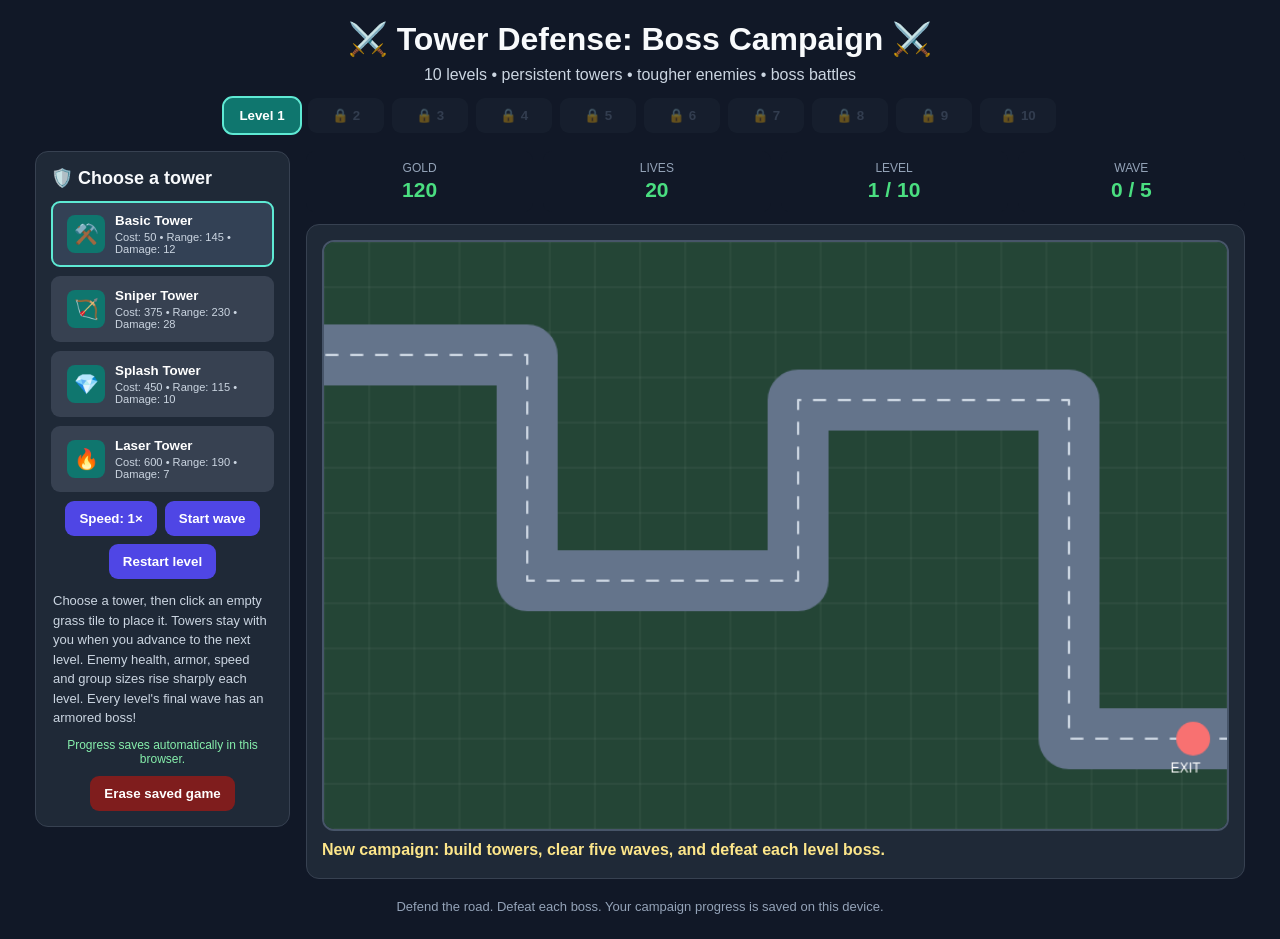
==== commit 7078da39: "Update index.html" ====
--- a/index.html
+++ b/index.html
@@ -1,4 +1,4 @@
-<!DOCTYPE html>
+<!-- <!DOCTYPE html>
 <html lang="en">
 <head>
 <meta charset="UTF-8">
@@ -42,8 +42,383 @@
 </div>
 <footer>Defend the road. Defeat each boss. Your campaign progress is saved on this device.</footer>
 </div>
+<script src="cars.js"></script>
+</body>
+</html> -->
+<!DOCTYPE html>
+<html lang="en">
+<head>
+<meta charset="UTF-8">
+<meta name="viewport" content="width=device-width, initial-scale=1.0">
+<title>Tower Defense: Boss Campaign</title>
+<style>
+*{box-sizing:border-box}
+body{margin:0;min-height:100vh;background:#111827;color:#f8fafc;font-family:Segoe UI,Tahoma,sans-serif}
+#app{max-width:1250px;margin:auto;padding:20px}
+header{text-align:center;margin-bottom:18px}
+h1{margin:0 0 8px}
+.subtitle{color:#cbd5e1;margin:0 0 14px}
+.level-bar,.controls{display:flex;flex-wrap:wrap;justify-content:center;gap:8px}
+button{border:0;border-radius:9px;padding:10px 14px;color:white;background:#4f46e5;font-weight:600;cursor:pointer}
+button:hover{filter:brightness(1.15)}
+button:disabled{opacity:.4;cursor:not-allowed}
+.level-btn{background:#334155;min-width:76px}
+.level-btn.active{background:#0f766e;outline:2px solid #5eead4}
+.level-btn.locked{background:#1f2937;color:#64748b}
+.layout{display:grid;grid-template-columns:255px minmax(0,1fr);gap:16px;align-items:start}
+.panel{background:#1f2937;border:1px solid #374151;border-radius:13px;padding:15px}
+.panel h2{margin:0 0 12px;font-size:18px}
+.tower-option{width:100%;display:flex;align-items:center;gap:10px;text-align:left;margin-bottom:9px;background:#374151;border:2px solid transparent}
+.tower-option.selected{border-color:#5eead4;background:#334155}
+.tower-icon{width:38px;height:38px;flex:0 0 38px;display:grid;place-items:center;border-radius:8px;background:#0f766e;font-size:20px}
+.tower-details small{display:block;color:#cbd5e1;font-weight:400;margin-top:3px}
+.stats{display:grid;grid-template-columns:repeat(4,1fr);gap:10px;margin-bottom:12px}
+.stat{background:#111827;border-radius:9px;padding:10px;text-align:center}
+.stat span{display:block;color:#94a3b8;font-size:12px}
+.stat strong{display:block;color:#4ade80;font-size:21px;margin-top:3px}
+.game-area{min-width:0}
+canvas{display:block;width:100%;height:auto;background:#172b27;border:2px solid #475569;border-radius:12px;cursor:crosshair}
+.help{color:#cbd5e1;font-size:13px;line-height:1.5;margin:12px 2px 0}
+#message{min-height:22px;margin:10px 0 0;color:#fde68a;font-weight:600}
+#boss-status{display:none;margin:0 0 10px;background:#450a0a;border-radius:8px;padding:8px 10px}
+#boss-status span{display:block;font-size:12px;margin-bottom:5px}
+#boss-bar{height:10px;background:#7f1d1d;border-radius:8px;overflow:hidden}
+#boss-health{height:100%;width:100%;background:#f87171;transition:width .15s}
+.save-note{color:#86efac;font-size:12px;text-align:center;margin:10px 0 0}
+footer{text-align:center;color:#94a3b8;padding:20px 0 5px;font-size:13px}
+@media(max-width:780px){#app{padding:12px}.layout{grid-template-columns:1fr}.stats{grid-template-columns:repeat(2,1fr)}}
+</style>
+</head>
+<body>
+<div id="app">
+<header>
+  <h1>⚔️ Tower Defense: Boss Campaign ⚔️</h1>
+  <p class="subtitle">10 levels • persistent towers • tougher enemies • boss battles</p>
+  <div class="level-bar" id="level-bar" aria-label="Level selection"></div>
+</header>
+<div class="layout">
+  <aside class="panel">
+    <h2>🛡️ Choose a tower</h2>
+    <div id="tower-shop"></div>
+    <div class="controls">
+      <button id="speed-button">Speed: 1×</button>
+      <button id="start-button">Start wave</button>
+      <button id="restart-button">Restart level</button>
+    </div>
+    <p class="help">Choose a tower, then click an empty grass tile to place it. Towers stay with you when you advance to the next level. Enemy health, armor, speed and group sizes rise sharply each level. Every level's final wave has an armored boss!</p>
+    <p class="save-note">Progress saves automatically in this browser.</p>
+    <div class="controls" style="margin-top:10px"><button id="reset-save-button" style="background:#7f1d1d">Erase saved game</button></div>
+  </aside>
+  <main class="game-area">
+    <section class="stats">
+      <div class="stat"><span>GOLD</span><strong id="gold">120</strong></div>
+      <div class="stat"><span>LIVES</span><strong id="lives">20</strong></div>
+      <div class="stat"><span>LEVEL</span><strong id="level-display">1 / 10</strong></div>
+      <div class="stat"><span>WAVE</span><strong id="wave-display">0 / 5</strong></div>
+    </section>
+    <div class="panel">
+      <div id="boss-status"><span id="boss-label">BOSS</span><div id="boss-bar"><div id="boss-health"></div></div></div>
+      <canvas id="game-canvas" width="800" height="520"></canvas>
+      <div id="message" aria-live="polite">Choose a tower, place it beside the road, and start wave 1.</div>
+    </div>
+  </main>
+</div>
+<footer>Defend the road. Defeat each boss. Your campaign progress is saved on this device.</footer>
+</div>
 <script>
-
+"use strict";
+
+// ---------- Settings and tower types ----------
+const W = 800, H = 520, TILE = 40, MAX_LEVEL = 10, WAVES_PER_LEVEL = 5;
+const SAVE_KEY = "towerDefenseBossCampaign_v1";
+const TOWERS = [
+  {id:0,name:"Basic Tower",icon:"⚒️",cost:50,range:145,damage:12,fireRate:.65,color:"#60a5fa"},
+  {id:1,name:"Sniper Tower",icon:"🏹",cost:375,range:230,damage:28,fireRate:1.35,color:"#c084fc"},
+  {id:2,name:"Splash Tower",icon:"💎",cost:450,range:115,damage:10,fireRate:.9,splash:48,color:"#f59e0b"},
+  {id:3,name:"Laser Tower",icon:"🔥",cost:600,range:190,damage:7,fireRate:.18,color:"#fb7185"}
+];
+const PATH = [
+  {x:-20,y:100},{x:180,y:100},{x:180,y:300},{x:420,y:300},
+  {x:420,y:140},{x:660,y:140},{x:660,y:440},{x:820,y:440}
+];
+
+// ---------- State ----------
+let currentLevel=1, highestUnlockedLevel=1, wave=0, waveActive=false;
+let gold=120, lives=20, gameSpeed=1, selectedTowerId=0;
+let towers=[], enemies=[], projectiles=[];
+let spawnRemaining=0, spawnTimer=0, gameOver=false, lastFrameTime=0, saveTimer=0;
+
+const canvas=document.getElementById("game-canvas"), ctx=canvas.getContext("2d");
+const $=id=>document.getElementById(id);
+const distance=(a,b)=>Math.hypot(a.x-b.x,a.y-b.y);
+function message(s){$("message").textContent=s;}
+
+function serializableState(){
+  return {
+    currentLevel, highestUnlockedLevel, wave, gold, lives, selectedTowerId,
+    towers:towers.map(t=>({x:t.x,y:t.y,typeId:t.type.id})),
+    enemies:enemies.map(e=>({...e})),
+    waveActive, spawnRemaining, spawnTimer, gameOver
+  };
+}
+function saveGame(){
+  try { localStorage.setItem(SAVE_KEY,JSON.stringify(serializableState())); }
+  catch(err){ console.warn("Could not save game progress:",err); }
+}
+function loadGame(){
+  try {
+    const raw=localStorage.getItem(SAVE_KEY);
+    if(!raw) return false;
+    const s=JSON.parse(raw);
+    if(!s || !Number.isInteger(s.currentLevel) || !Array.isArray(s.towers)) return false;
+    currentLevel=Math.min(MAX_LEVEL,Math.max(1,s.currentLevel));
+    highestUnlockedLevel=Math.min(MAX_LEVEL,Math.max(currentLevel,Number(s.highestUnlockedLevel)||1));
+    wave=Math.min(WAVES_PER_LEVEL,Math.max(0,Number(s.wave)||0));
+    gold=Math.max(0,Number(s.gold)||0);
+    lives=Math.max(0,Number(s.lives)||0);
+    selectedTowerId=Number.isInteger(s.selectedTowerId)?s.selectedTowerId:0;
+    towers=s.towers.map(t=>{
+      const type=TOWERS.find(x=>x.id===t.typeId);
+      return type?{x:Number(t.x),y:Number(t.y),type,cooldown:0}:null;
+    }).filter(Boolean);
+    enemies=Array.isArray(s.enemies)?s.enemies.filter(e=>Number.isFinite(e.x)&&Number.isFinite(e.y)&&Number.isFinite(e.hp)).map(e=>({...e})): [];
+    waveActive=Boolean(s.waveActive);
+    spawnRemaining=Math.max(0,Number(s.spawnRemaining)||0);
+    spawnTimer=Math.max(0,Number(s.spawnTimer)||0);
+    gameOver=Boolean(s.gameOver)||lives<=0;
+    // Projectiles are deliberately recreated empty after loading; enemies and wave progress remain.
+    projectiles=[];
+    return true;
+  } catch(err){ console.warn("Could not load saved game:",err); return false; }
+}
+
+function renderLevelButtons(){
+  const bar=$("level-bar"); bar.innerHTML="";
+  for(let n=1;n<=MAX_LEVEL;n++){
+    const b=document.createElement("button");
+    b.className="level-btn"+(n===currentLevel?" active":"")+(n>highestUnlockedLevel?" locked":"");
+    b.textContent=n>highestUnlockedLevel?`🔒 ${n}`:`Level ${n}`;
+    b.disabled=n>highestUnlockedLevel;
+    b.addEventListener("click",()=>changeLevel(n));
+    bar.appendChild(b);
+  }
+}
+function buildShop(){
+  const shop=$("tower-shop"); shop.innerHTML="";
+  for(const t of TOWERS){
+    const b=document.createElement("button");
+    b.className="tower-option"+(t.id===selectedTowerId?" selected":"");
+    b.innerHTML=`<span class="tower-icon">${t.icon}</span><span class="tower-details">${t.name}<small>Cost: ${t.cost} • Range: ${t.range} • Damage: ${t.damage}</small></span>`;
+    b.addEventListener("click",()=>{selectedTowerId=t.id;buildShop();message(`${t.name} selected. Click an empty grass tile to place it.`);});
+    shop.appendChild(b);
+  }
+}
+function updateHUD(){
+  $("gold").textContent=gold; $("lives").textContent=lives;
+  $("level-display").textContent=`${currentLevel} / ${MAX_LEVEL}`;
+  $("wave-display").textContent=`${wave} / ${WAVES_PER_LEVEL}`;
+  $("start-button").disabled=waveActive||gameOver||wave>=WAVES_PER_LEVEL;
+  $("start-button").textContent=wave>=WAVES_PER_LEVEL?"Level complete":waveActive?"Wave running…":"Start wave";
+  const boss=enemies.find(e=>e.isBoss);
+  $("boss-status").style.display=boss?"block":"none";
+  if(boss){
+    $("boss-label").textContent=`${boss.bossName} — ${Math.ceil(boss.hp)} / ${boss.maxHp} HP`;
+    $("boss-health").style.width=`${Math.max(0,100*boss.hp/boss.maxHp)}%`;
+  }
+}
+function changeLevel(n){
+  if(n>highestUnlockedLevel||n<1||n>MAX_LEVEL)return;
+  if(waveActive&&!confirm("Leave this wave? Your current wave position and enemies will be saved."))return;
+  currentLevel=n; wave=0; waveActive=false; enemies=[]; projectiles=[];
+  spawnRemaining=0;spawnTimer=0;gameOver=false;
+  // Gold, lives and towers deliberately carry over between levels.
+  renderLevelButtons();updateHUD();
+  message(`Level ${currentLevel}: your towers, gold and lives have carried over. Start wave 1!`);
+  saveGame();
+}
+function restartLevel(){
+  if(!confirm("Restart this level? Your towers, gold and lives will be kept, but this level's wave progress will reset."))return;
+  wave=0;waveActive=false;enemies=[];projectiles=[];spawnRemaining=0;spawnTimer=0;gameOver=false;
+  updateHUD();message(`Level ${currentLevel} restarted. Your towers and resources were kept.`);saveGame();
+}
+function eraseSave(){
+  if(!confirm("Erase all saved campaign progress and start a new game?"))return;
+  localStorage.removeItem(SAVE_KEY);
+  currentLevel=1;highestUnlockedLevel=1;wave=0;waveActive=false;gold=120;lives=20;selectedTowerId=0;
+  towers=[];enemies=[];projectiles=[];spawnRemaining=0;spawnTimer=0;gameOver=false;
+  renderLevelButtons();buildShop();updateHUD();message("New campaign started.");saveGame();
+}
+
+// ---------- Waves and enemies ----------
+function startWave(){
+  if(waveActive||gameOver||wave>=WAVES_PER_LEVEL)return;
+  wave++;waveActive=true;
+  // Later levels send larger groups, and enemies arrive more quickly.
+  spawnRemaining=wave===WAVES_PER_LEVEL?1:7+wave*3+currentLevel*3;
+  spawnTimer=.2;updateHUD();
+  message(wave===WAVES_PER_LEVEL?`BOSS WAVE! Level ${currentLevel}'s boss is coming!`:`Level ${currentLevel}, wave ${wave}: incoming enemies!`);
+  saveGame();
+}
+function createEnemy(){
+  // Enemy health now rises much faster than before, so old towers cannot
+  // defeat later waves almost instantly. Level 1 remains close to its old difficulty.
+  const scale=Math.pow(1.62,currentLevel-1);
+  const hp=Math.round((30+wave*12)*scale);
+  const speed=50+wave*4+currentLevel*3;
+  const armor=Math.min(.38,(currentLevel-1)*.035);
+  return {x:PATH[0].x,y:PATH[0].y,waypoint:1,hp,maxHp:hp,speed,radius:12,reward:10+currentLevel*3,armor,isBoss:false};
+}
+function createBoss(){
+  const bossNames=["Stone Golem","Orc Warlord","Frost Dragon","Void Knight","Ancient Treant","Inferno Giant","Storm Behemoth","Shadow Colossus","Dread Titan","The Final Overlord"];
+  // Bosses gain substantial health and armor each level. They are intended
+  // to survive sustained fire from a developed tower collection.
+  const hp=Math.round(900*Math.pow(1.78,currentLevel-1));
+  const armor=Math.min(.60,.12+(currentLevel-1)*.045);
+  return {
+    x:PATH[0].x,y:PATH[0].y,waypoint:1,hp,maxHp:hp,
+    speed:Math.max(30,38+currentLevel*1.35),radius:24,
+    reward:150+currentLevel*40,armor,isBoss:true,bossName:bossNames[currentLevel-1]
+  };
+}
+function spawnEnemy(){
+  if(wave===WAVES_PER_LEVEL) enemies.push(createBoss());
+  else enemies.push(createEnemy());
+}
+function updateEnemies(dt){
+  for(let i=enemies.length-1;i>=0;i--){
+    const e=enemies[i],target=PATH[e.waypoint];
+    if(!target){
+      enemies.splice(i,1);lives=Math.max(0,lives-(e.isBoss?8:2));
+      if(lives<=0){gameOver=true;waveActive=false;message("Game over! Restart the level or erase the save to begin again.");}
+      updateHUD();continue;
+    }
+    const dx=target.x-e.x,dy=target.y-e.y,len=Math.hypot(dx,dy),step=e.speed*dt;
+    if(len<=step){e.x=target.x;e.y=target.y;e.waypoint++;}
+    else{e.x+=dx/len*step;e.y+=dy/len*step;}
+  }
+}
+function updateTowers(dt){
+  for(const t of towers){
+    t.cooldown-=dt;if(t.cooldown>0)continue;
+    let target=null,best=Infinity;
+    for(const e of enemies){const d=distance(t,e);if(d<=t.type.range&&d<best){target=e;best=d;}}
+    if(target){t.cooldown=t.type.fireRate;projectiles.push({x:t.x,y:t.y,target,speed:t.type.id===3?900:420,damage:t.type.damage,splash:t.type.splash||0,color:t.type.color});}
+  }
+}
+function updateProjectiles(dt){
+  for(let i=projectiles.length-1;i>=0;i--){
+    const p=projectiles[i];
+    if(!enemies.includes(p.target)){projectiles.splice(i,1);continue;}
+    const dx=p.target.x-p.x,dy=p.target.y-p.y,len=Math.hypot(dx,dy),step=p.speed*dt;
+    if(len<=step+p.target.radius){
+      const hit=p.target;
+      // Armor reduces incoming damage. Bosses have much more armor than regular enemies.
+      hit.hp-=Math.max(1,p.damage*(1-(hit.armor||0)));
+      if(p.splash)for(const e of enemies)if(e!==hit&&distance(e,hit)<=p.splash)e.hp-=Math.max(1,p.damage*(1-(e.armor||0)));
+      projectiles.splice(i,1);
+    }else{p.x+=dx/len*step;p.y+=dy/len*step;}
+  }
+  for(let i=enemies.length-1;i>=0;i--){
+    if(enemies[i].hp<=0){gold+=enemies[i].reward;if(enemies[i].isBoss)message(`${enemies[i].bossName} defeated!`);enemies.splice(i,1);updateHUD();}
+  }
+}
+function finishWave(){
+  waveActive=false;
+  if(wave>=WAVES_PER_LEVEL){
+    const bonus=100+currentLevel*30;gold+=bonus;
+    if(currentLevel<MAX_LEVEL){
+      highestUnlockedLevel=Math.max(highestUnlockedLevel,currentLevel+1);
+      message(`Boss defeated! Level ${currentLevel} complete. +${bonus} gold. Level ${currentLevel+1} unlocked — your towers and resources carry over!`);
+    }else{
+      message(`You defeated the final boss and completed the campaign! +${bonus} gold. Congratulations!`);
+    }
+    renderLevelButtons();
+  }else{
+    const bonus=20+currentLevel*5;gold+=bonus;
+    message(`Wave ${wave} cleared! +${bonus} bonus gold. Start the next wave when ready.`);
+  }
+  updateHUD();saveGame();
+}
+function update(dt){
+  if(!waveActive||gameOver)return;
+  spawnTimer-=dt;
+  if(spawnRemaining>0&&spawnTimer<=0){
+    spawnEnemy();spawnRemaining--;
+    spawnTimer=wave===WAVES_PER_LEVEL?1.0:Math.max(.22,.72-currentLevel*.045);
+  }
+  updateEnemies(dt);updateTowers(dt);updateProjectiles(dt);
+  if(spawnRemaining===0&&enemies.length===0)finishWave();
+}
+
+// ---------- Map and drawing ----------
+function pointIsOnPath(x,y){
+  for(let i=0;i<PATH.length-1;i++){
+    const a=PATH[i],b=PATH[i+1],dx=b.x-a.x,dy=b.y-a.y;
+    const t=Math.max(0,Math.min(1,((x-a.x)*dx+(y-a.y)*dy)/(dx*dx+dy*dy)));
+    if(distance({x,y},{x:a.x+t*dx,y:a.y+t*dy})<29)return true;
+  }
+  return false;
+}
+function placeTower(ev){
+  if(gameOver)return;
+  const r=canvas.getBoundingClientRect();
+  const x=Math.floor(((ev.clientX-r.left)*canvas.width/r.width)/TILE)*TILE+TILE/2;
+  const y=Math.floor(((ev.clientY-r.top)*canvas.height/r.height)/TILE)*TILE+TILE/2;
+  const type=TOWERS.find(t=>t.id===selectedTowerId);
+  if(!type||x<0||y<0||x>=W||y>=H)return;
+  if(pointIsOnPath(x,y)){message("You cannot build on the road.");return;}
+  if(towers.some(t=>distance(t,{x,y})<30)){message("There is already a tower too close to that spot.");return;}
+  if(gold<type.cost){message(`Not enough gold. ${type.name} costs ${type.cost}.`);return;}
+  gold-=type.cost;towers.push({x,y,type,cooldown:0});
+  updateHUD();saveGame();message(`${type.name} placed. It will remain in your campaign when you advance.`);
+}
+function draw(){
+  ctx.clearRect(0,0,W,H);ctx.fillStyle="#244536";ctx.fillRect(0,0,W,H);
+  ctx.strokeStyle="rgba(255,255,255,.08)";ctx.lineWidth=1;
+  for(let x=0;x<=W;x+=TILE){ctx.beginPath();ctx.moveTo(x,0);ctx.lineTo(x,H);ctx.stroke();}
+  for(let y=0;y<=H;y+=TILE){ctx.beginPath();ctx.moveTo(0,y);ctx.lineTo(W,y);ctx.stroke();}
+  ctx.save();ctx.lineCap="round";ctx.lineJoin="round";ctx.beginPath();ctx.moveTo(PATH[0].x,PATH[0].y);
+  for(let i=1;i<PATH.length;i++)ctx.lineTo(PATH[i].x,PATH[i].y);
+  ctx.strokeStyle="#64748b";ctx.lineWidth=54;ctx.stroke();ctx.strokeStyle="#cbd5e1";ctx.lineWidth=2;ctx.setLineDash([10,12]);ctx.stroke();ctx.restore();
+  ctx.fillStyle="#f87171";ctx.beginPath();ctx.arc(770,440,15,0,Math.PI*2);ctx.fill();ctx.fillStyle="#fff";ctx.font="12px sans-serif";ctx.textAlign="left";ctx.fillText("EXIT",750,470);
+  for(const t of towers){
+    ctx.beginPath();ctx.arc(t.x,t.y,17,0,Math.PI*2);ctx.fillStyle="#111827";ctx.fill();ctx.strokeStyle=t.type.color;ctx.lineWidth=2;ctx.stroke();
+    ctx.font="18px sans-serif";ctx.textAlign="center";ctx.textBaseline="middle";ctx.fillText(t.type.icon,t.x,t.y);
+  }
+  for(const e of enemies){
+    ctx.beginPath();ctx.arc(e.x,e.y,e.radius,0,Math.PI*2);ctx.fillStyle=e.isBoss?"#7f1d1d":"#ef4444";ctx.fill();ctx.strokeStyle=e.isBoss?"#fbbf24":"#7f1d1d";ctx.lineWidth=e.isBoss?4:2;ctx.stroke();
+    if(e.isBoss){ctx.font="bold 11px sans-serif";ctx.fillStyle="#fff";ctx.textAlign="center";ctx.fillText("BOSS",e.x,e.y+4);}
+    const bw=e.isBoss?58:28;ctx.fillStyle="#450a0a";ctx.fillRect(e.x-bw/2,e.y-e.radius-10,bw,5);ctx.fillStyle="#4ade80";ctx.fillRect(e.x-bw/2,e.y-e.radius-10,bw*Math.max(0,e.hp/e.maxHp),5);
+  }
+  for(const p of projectiles){ctx.beginPath();ctx.arc(p.x,p.y,4,0,Math.PI*2);ctx.fillStyle=p.color;ctx.fill();}
+}
+function gameLoop(ts){
+  if(!lastFrameTime)lastFrameTime=ts;
+  const dt=Math.min((ts-lastFrameTime)/1000,.05);lastFrameTime=ts;
+  update(dt*gameSpeed);draw();updateHUD();
+  saveTimer+=dt;
+  if(saveTimer>=2){saveTimer=0;saveGame();}
+  requestAnimationFrame(gameLoop);
+}
+
+// ---------- Controls and startup ----------
+$("speed-button").addEventListener("click",()=>{
+  gameSpeed=gameSpeed===1?2:1;$("speed-button").textContent=`Speed: ${gameSpeed}×`;
+});
+$("start-button").addEventListener("click",startWave);
+$("restart-button").addEventListener("click",restartLevel);
+$("reset-save-button").addEventListener("click",eraseSave);
+canvas.addEventListener("click",placeTower);
+
+const loaded=loadGame();
+renderLevelButtons();buildShop();updateHUD();
+if(loaded){
+  message(`Saved campaign loaded: Level ${currentLevel}, wave ${wave}. Your towers and resources have been restored.`);
+}else{
+  message("New campaign: build towers, clear five waves, and defeat each level boss.");
+  saveGame();
+}
+requestAnimationFrame(gameLoop);
 </script>
 </body>
 </html>
--- a/style.css
+++ b/style.css
@@ -1,4 +1,4 @@
-*{box-sizing:border-box}
+/* *{box-sizing:border-box}
 body{margin:0;min-height:100vh;background:#111827;color:#f8fafc;font-family:Segoe UI,Tahoma,sans-serif}
 #app{max-width:1250px;margin:auto;padding:20px}
 header{text-align:center;margin-bottom:18px}
@@ -32,4 +32,4 @@
 #boss-health{height:100%;width:100%;background:#f87171;transition:width .15s}
 .save-note{color:#86efac;font-size:12px;text-align:center;margin:10px 0 0}
 footer{text-align:center;color:#94a3b8;padding:20px 0 5px;font-size:13px}
-@media(max-width:780px){#app{padding:12px}.layout{grid-template-columns:1fr}.stats{grid-template-columns:repeat(2,1fr)}}
+@media(max-width:780px){#app{padding:12px}.layout{grid-template-columns:1fr}.stats{grid-template-columns:repeat(2,1fr)}} */
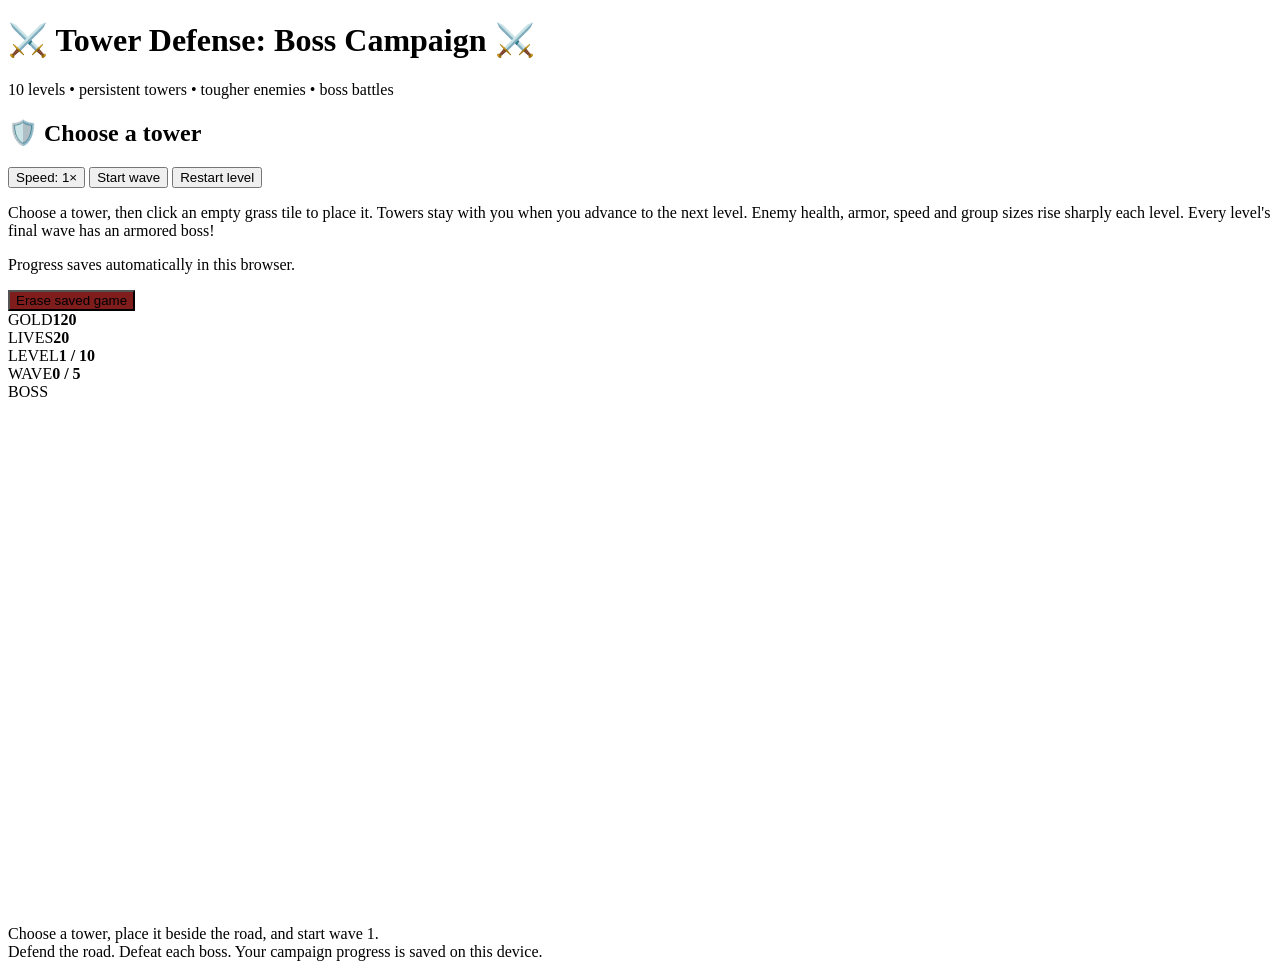
==== commit 6869e291: "Update index.html" ====
--- a/index.html
+++ b/index.html
@@ -1,4 +1,4 @@
-<!-- <!DOCTYPE html>
+<!DOCTYPE html>
 <html lang="en">
 <head>
 <meta charset="UTF-8">
@@ -44,381 +44,4 @@
 </div>
 <script src="cars.js"></script>
 </body>
-</html> -->
-<!DOCTYPE html>
-<html lang="en">
-<head>
-<meta charset="UTF-8">
-<meta name="viewport" content="width=device-width, initial-scale=1.0">
-<title>Tower Defense: Boss Campaign</title>
-<style>
-*{box-sizing:border-box}
-body{margin:0;min-height:100vh;background:#111827;color:#f8fafc;font-family:Segoe UI,Tahoma,sans-serif}
-#app{max-width:1250px;margin:auto;padding:20px}
-header{text-align:center;margin-bottom:18px}
-h1{margin:0 0 8px}
-.subtitle{color:#cbd5e1;margin:0 0 14px}
-.level-bar,.controls{display:flex;flex-wrap:wrap;justify-content:center;gap:8px}
-button{border:0;border-radius:9px;padding:10px 14px;color:white;background:#4f46e5;font-weight:600;cursor:pointer}
-button:hover{filter:brightness(1.15)}
-button:disabled{opacity:.4;cursor:not-allowed}
-.level-btn{background:#334155;min-width:76px}
-.level-btn.active{background:#0f766e;outline:2px solid #5eead4}
-.level-btn.locked{background:#1f2937;color:#64748b}
-.layout{display:grid;grid-template-columns:255px minmax(0,1fr);gap:16px;align-items:start}
-.panel{background:#1f2937;border:1px solid #374151;border-radius:13px;padding:15px}
-.panel h2{margin:0 0 12px;font-size:18px}
-.tower-option{width:100%;display:flex;align-items:center;gap:10px;text-align:left;margin-bottom:9px;background:#374151;border:2px solid transparent}
-.tower-option.selected{border-color:#5eead4;background:#334155}
-.tower-icon{width:38px;height:38px;flex:0 0 38px;display:grid;place-items:center;border-radius:8px;background:#0f766e;font-size:20px}
-.tower-details small{display:block;color:#cbd5e1;font-weight:400;margin-top:3px}
-.stats{display:grid;grid-template-columns:repeat(4,1fr);gap:10px;margin-bottom:12px}
-.stat{background:#111827;border-radius:9px;padding:10px;text-align:center}
-.stat span{display:block;color:#94a3b8;font-size:12px}
-.stat strong{display:block;color:#4ade80;font-size:21px;margin-top:3px}
-.game-area{min-width:0}
-canvas{display:block;width:100%;height:auto;background:#172b27;border:2px solid #475569;border-radius:12px;cursor:crosshair}
-.help{color:#cbd5e1;font-size:13px;line-height:1.5;margin:12px 2px 0}
-#message{min-height:22px;margin:10px 0 0;color:#fde68a;font-weight:600}
-#boss-status{display:none;margin:0 0 10px;background:#450a0a;border-radius:8px;padding:8px 10px}
-#boss-status span{display:block;font-size:12px;margin-bottom:5px}
-#boss-bar{height:10px;background:#7f1d1d;border-radius:8px;overflow:hidden}
-#boss-health{height:100%;width:100%;background:#f87171;transition:width .15s}
-.save-note{color:#86efac;font-size:12px;text-align:center;margin:10px 0 0}
-footer{text-align:center;color:#94a3b8;padding:20px 0 5px;font-size:13px}
-@media(max-width:780px){#app{padding:12px}.layout{grid-template-columns:1fr}.stats{grid-template-columns:repeat(2,1fr)}}
-</style>
-</head>
-<body>
-<div id="app">
-<header>
-  <h1>⚔️ Tower Defense: Boss Campaign ⚔️</h1>
-  <p class="subtitle">10 levels • persistent towers • tougher enemies • boss battles</p>
-  <div class="level-bar" id="level-bar" aria-label="Level selection"></div>
-</header>
-<div class="layout">
-  <aside class="panel">
-    <h2>🛡️ Choose a tower</h2>
-    <div id="tower-shop"></div>
-    <div class="controls">
-      <button id="speed-button">Speed: 1×</button>
-      <button id="start-button">Start wave</button>
-      <button id="restart-button">Restart level</button>
-    </div>
-    <p class="help">Choose a tower, then click an empty grass tile to place it. Towers stay with you when you advance to the next level. Enemy health, armor, speed and group sizes rise sharply each level. Every level's final wave has an armored boss!</p>
-    <p class="save-note">Progress saves automatically in this browser.</p>
-    <div class="controls" style="margin-top:10px"><button id="reset-save-button" style="background:#7f1d1d">Erase saved game</button></div>
-  </aside>
-  <main class="game-area">
-    <section class="stats">
-      <div class="stat"><span>GOLD</span><strong id="gold">120</strong></div>
-      <div class="stat"><span>LIVES</span><strong id="lives">20</strong></div>
-      <div class="stat"><span>LEVEL</span><strong id="level-display">1 / 10</strong></div>
-      <div class="stat"><span>WAVE</span><strong id="wave-display">0 / 5</strong></div>
-    </section>
-    <div class="panel">
-      <div id="boss-status"><span id="boss-label">BOSS</span><div id="boss-bar"><div id="boss-health"></div></div></div>
-      <canvas id="game-canvas" width="800" height="520"></canvas>
-      <div id="message" aria-live="polite">Choose a tower, place it beside the road, and start wave 1.</div>
-    </div>
-  </main>
-</div>
-<footer>Defend the road. Defeat each boss. Your campaign progress is saved on this device.</footer>
-</div>
-<script>
-"use strict";
-
-// ---------- Settings and tower types ----------
-const W = 800, H = 520, TILE = 40, MAX_LEVEL = 10, WAVES_PER_LEVEL = 5;
-const SAVE_KEY = "towerDefenseBossCampaign_v1";
-const TOWERS = [
-  {id:0,name:"Basic Tower",icon:"⚒️",cost:50,range:145,damage:12,fireRate:.65,color:"#60a5fa"},
-  {id:1,name:"Sniper Tower",icon:"🏹",cost:375,range:230,damage:28,fireRate:1.35,color:"#c084fc"},
-  {id:2,name:"Splash Tower",icon:"💎",cost:450,range:115,damage:10,fireRate:.9,splash:48,color:"#f59e0b"},
-  {id:3,name:"Laser Tower",icon:"🔥",cost:600,range:190,damage:7,fireRate:.18,color:"#fb7185"}
-];
-const PATH = [
-  {x:-20,y:100},{x:180,y:100},{x:180,y:300},{x:420,y:300},
-  {x:420,y:140},{x:660,y:140},{x:660,y:440},{x:820,y:440}
-];
-
-// ---------- State ----------
-let currentLevel=1, highestUnlockedLevel=1, wave=0, waveActive=false;
-let gold=120, lives=20, gameSpeed=1, selectedTowerId=0;
-let towers=[], enemies=[], projectiles=[];
-let spawnRemaining=0, spawnTimer=0, gameOver=false, lastFrameTime=0, saveTimer=0;
-
-const canvas=document.getElementById("game-canvas"), ctx=canvas.getContext("2d");
-const $=id=>document.getElementById(id);
-const distance=(a,b)=>Math.hypot(a.x-b.x,a.y-b.y);
-function message(s){$("message").textContent=s;}
-
-function serializableState(){
-  return {
-    currentLevel, highestUnlockedLevel, wave, gold, lives, selectedTowerId,
-    towers:towers.map(t=>({x:t.x,y:t.y,typeId:t.type.id})),
-    enemies:enemies.map(e=>({...e})),
-    waveActive, spawnRemaining, spawnTimer, gameOver
-  };
-}
-function saveGame(){
-  try { localStorage.setItem(SAVE_KEY,JSON.stringify(serializableState())); }
-  catch(err){ console.warn("Could not save game progress:",err); }
-}
-function loadGame(){
-  try {
-    const raw=localStorage.getItem(SAVE_KEY);
-    if(!raw) return false;
-    const s=JSON.parse(raw);
-    if(!s || !Number.isInteger(s.currentLevel) || !Array.isArray(s.towers)) return false;
-    currentLevel=Math.min(MAX_LEVEL,Math.max(1,s.currentLevel));
-    highestUnlockedLevel=Math.min(MAX_LEVEL,Math.max(currentLevel,Number(s.highestUnlockedLevel)||1));
-    wave=Math.min(WAVES_PER_LEVEL,Math.max(0,Number(s.wave)||0));
-    gold=Math.max(0,Number(s.gold)||0);
-    lives=Math.max(0,Number(s.lives)||0);
-    selectedTowerId=Number.isInteger(s.selectedTowerId)?s.selectedTowerId:0;
-    towers=s.towers.map(t=>{
-      const type=TOWERS.find(x=>x.id===t.typeId);
-      return type?{x:Number(t.x),y:Number(t.y),type,cooldown:0}:null;
-    }).filter(Boolean);
-    enemies=Array.isArray(s.enemies)?s.enemies.filter(e=>Number.isFinite(e.x)&&Number.isFinite(e.y)&&Number.isFinite(e.hp)).map(e=>({...e})): [];
-    waveActive=Boolean(s.waveActive);
-    spawnRemaining=Math.max(0,Number(s.spawnRemaining)||0);
-    spawnTimer=Math.max(0,Number(s.spawnTimer)||0);
-    gameOver=Boolean(s.gameOver)||lives<=0;
-    // Projectiles are deliberately recreated empty after loading; enemies and wave progress remain.
-    projectiles=[];
-    return true;
-  } catch(err){ console.warn("Could not load saved game:",err); return false; }
-}
-
-function renderLevelButtons(){
-  const bar=$("level-bar"); bar.innerHTML="";
-  for(let n=1;n<=MAX_LEVEL;n++){
-    const b=document.createElement("button");
-    b.className="level-btn"+(n===currentLevel?" active":"")+(n>highestUnlockedLevel?" locked":"");
-    b.textContent=n>highestUnlockedLevel?`🔒 ${n}`:`Level ${n}`;
-    b.disabled=n>highestUnlockedLevel;
-    b.addEventListener("click",()=>changeLevel(n));
-    bar.appendChild(b);
-  }
-}
-function buildShop(){
-  const shop=$("tower-shop"); shop.innerHTML="";
-  for(const t of TOWERS){
-    const b=document.createElement("button");
-    b.className="tower-option"+(t.id===selectedTowerId?" selected":"");
-    b.innerHTML=`<span class="tower-icon">${t.icon}</span><span class="tower-details">${t.name}<small>Cost: ${t.cost} • Range: ${t.range} • Damage: ${t.damage}</small></span>`;
-    b.addEventListener("click",()=>{selectedTowerId=t.id;buildShop();message(`${t.name} selected. Click an empty grass tile to place it.`);});
-    shop.appendChild(b);
-  }
-}
-function updateHUD(){
-  $("gold").textContent=gold; $("lives").textContent=lives;
-  $("level-display").textContent=`${currentLevel} / ${MAX_LEVEL}`;
-  $("wave-display").textContent=`${wave} / ${WAVES_PER_LEVEL}`;
-  $("start-button").disabled=waveActive||gameOver||wave>=WAVES_PER_LEVEL;
-  $("start-button").textContent=wave>=WAVES_PER_LEVEL?"Level complete":waveActive?"Wave running…":"Start wave";
-  const boss=enemies.find(e=>e.isBoss);
-  $("boss-status").style.display=boss?"block":"none";
-  if(boss){
-    $("boss-label").textContent=`${boss.bossName} — ${Math.ceil(boss.hp)} / ${boss.maxHp} HP`;
-    $("boss-health").style.width=`${Math.max(0,100*boss.hp/boss.maxHp)}%`;
-  }
-}
-function changeLevel(n){
-  if(n>highestUnlockedLevel||n<1||n>MAX_LEVEL)return;
-  if(waveActive&&!confirm("Leave this wave? Your current wave position and enemies will be saved."))return;
-  currentLevel=n; wave=0; waveActive=false; enemies=[]; projectiles=[];
-  spawnRemaining=0;spawnTimer=0;gameOver=false;
-  // Gold, lives and towers deliberately carry over between levels.
-  renderLevelButtons();updateHUD();
-  message(`Level ${currentLevel}: your towers, gold and lives have carried over. Start wave 1!`);
-  saveGame();
-}
-function restartLevel(){
-  if(!confirm("Restart this level? Your towers, gold and lives will be kept, but this level's wave progress will reset."))return;
-  wave=0;waveActive=false;enemies=[];projectiles=[];spawnRemaining=0;spawnTimer=0;gameOver=false;
-  updateHUD();message(`Level ${currentLevel} restarted. Your towers and resources were kept.`);saveGame();
-}
-function eraseSave(){
-  if(!confirm("Erase all saved campaign progress and start a new game?"))return;
-  localStorage.removeItem(SAVE_KEY);
-  currentLevel=1;highestUnlockedLevel=1;wave=0;waveActive=false;gold=120;lives=20;selectedTowerId=0;
-  towers=[];enemies=[];projectiles=[];spawnRemaining=0;spawnTimer=0;gameOver=false;
-  renderLevelButtons();buildShop();updateHUD();message("New campaign started.");saveGame();
-}
-
-// ---------- Waves and enemies ----------
-function startWave(){
-  if(waveActive||gameOver||wave>=WAVES_PER_LEVEL)return;
-  wave++;waveActive=true;
-  // Later levels send larger groups, and enemies arrive more quickly.
-  spawnRemaining=wave===WAVES_PER_LEVEL?1:7+wave*3+currentLevel*3;
-  spawnTimer=.2;updateHUD();
-  message(wave===WAVES_PER_LEVEL?`BOSS WAVE! Level ${currentLevel}'s boss is coming!`:`Level ${currentLevel}, wave ${wave}: incoming enemies!`);
-  saveGame();
-}
-function createEnemy(){
-  // Enemy health now rises much faster than before, so old towers cannot
-  // defeat later waves almost instantly. Level 1 remains close to its old difficulty.
-  const scale=Math.pow(1.62,currentLevel-1);
-  const hp=Math.round((30+wave*12)*scale);
-  const speed=50+wave*4+currentLevel*3;
-  const armor=Math.min(.38,(currentLevel-1)*.035);
-  return {x:PATH[0].x,y:PATH[0].y,waypoint:1,hp,maxHp:hp,speed,radius:12,reward:10+currentLevel*3,armor,isBoss:false};
-}
-function createBoss(){
-  const bossNames=["Stone Golem","Orc Warlord","Frost Dragon","Void Knight","Ancient Treant","Inferno Giant","Storm Behemoth","Shadow Colossus","Dread Titan","The Final Overlord"];
-  // Bosses gain substantial health and armor each level. They are intended
-  // to survive sustained fire from a developed tower collection.
-  const hp=Math.round(900*Math.pow(1.78,currentLevel-1));
-  const armor=Math.min(.60,.12+(currentLevel-1)*.045);
-  return {
-    x:PATH[0].x,y:PATH[0].y,waypoint:1,hp,maxHp:hp,
-    speed:Math.max(30,38+currentLevel*1.35),radius:24,
-    reward:150+currentLevel*40,armor,isBoss:true,bossName:bossNames[currentLevel-1]
-  };
-}
-function spawnEnemy(){
-  if(wave===WAVES_PER_LEVEL) enemies.push(createBoss());
-  else enemies.push(createEnemy());
-}
-function updateEnemies(dt){
-  for(let i=enemies.length-1;i>=0;i--){
-    const e=enemies[i],target=PATH[e.waypoint];
-    if(!target){
-      enemies.splice(i,1);lives=Math.max(0,lives-(e.isBoss?8:2));
-      if(lives<=0){gameOver=true;waveActive=false;message("Game over! Restart the level or erase the save to begin again.");}
-      updateHUD();continue;
-    }
-    const dx=target.x-e.x,dy=target.y-e.y,len=Math.hypot(dx,dy),step=e.speed*dt;
-    if(len<=step){e.x=target.x;e.y=target.y;e.waypoint++;}
-    else{e.x+=dx/len*step;e.y+=dy/len*step;}
-  }
-}
-function updateTowers(dt){
-  for(const t of towers){
-    t.cooldown-=dt;if(t.cooldown>0)continue;
-    let target=null,best=Infinity;
-    for(const e of enemies){const d=distance(t,e);if(d<=t.type.range&&d<best){target=e;best=d;}}
-    if(target){t.cooldown=t.type.fireRate;projectiles.push({x:t.x,y:t.y,target,speed:t.type.id===3?900:420,damage:t.type.damage,splash:t.type.splash||0,color:t.type.color});}
-  }
-}
-function updateProjectiles(dt){
-  for(let i=projectiles.length-1;i>=0;i--){
-    const p=projectiles[i];
-    if(!enemies.includes(p.target)){projectiles.splice(i,1);continue;}
-    const dx=p.target.x-p.x,dy=p.target.y-p.y,len=Math.hypot(dx,dy),step=p.speed*dt;
-    if(len<=step+p.target.radius){
-      const hit=p.target;
-      // Armor reduces incoming damage. Bosses have much more armor than regular enemies.
-      hit.hp-=Math.max(1,p.damage*(1-(hit.armor||0)));
-      if(p.splash)for(const e of enemies)if(e!==hit&&distance(e,hit)<=p.splash)e.hp-=Math.max(1,p.damage*(1-(e.armor||0)));
-      projectiles.splice(i,1);
-    }else{p.x+=dx/len*step;p.y+=dy/len*step;}
-  }
-  for(let i=enemies.length-1;i>=0;i--){
-    if(enemies[i].hp<=0){gold+=enemies[i].reward;if(enemies[i].isBoss)message(`${enemies[i].bossName} defeated!`);enemies.splice(i,1);updateHUD();}
-  }
-}
-function finishWave(){
-  waveActive=false;
-  if(wave>=WAVES_PER_LEVEL){
-    const bonus=100+currentLevel*30;gold+=bonus;
-    if(currentLevel<MAX_LEVEL){
-      highestUnlockedLevel=Math.max(highestUnlockedLevel,currentLevel+1);
-      message(`Boss defeated! Level ${currentLevel} complete. +${bonus} gold. Level ${currentLevel+1} unlocked — your towers and resources carry over!`);
-    }else{
-      message(`You defeated the final boss and completed the campaign! +${bonus} gold. Congratulations!`);
-    }
-    renderLevelButtons();
-  }else{
-    const bonus=20+currentLevel*5;gold+=bonus;
-    message(`Wave ${wave} cleared! +${bonus} bonus gold. Start the next wave when ready.`);
-  }
-  updateHUD();saveGame();
-}
-function update(dt){
-  if(!waveActive||gameOver)return;
-  spawnTimer-=dt;
-  if(spawnRemaining>0&&spawnTimer<=0){
-    spawnEnemy();spawnRemaining--;
-    spawnTimer=wave===WAVES_PER_LEVEL?1.0:Math.max(.22,.72-currentLevel*.045);
-  }
-  updateEnemies(dt);updateTowers(dt);updateProjectiles(dt);
-  if(spawnRemaining===0&&enemies.length===0)finishWave();
-}
-
-// ---------- Map and drawing ----------
-function pointIsOnPath(x,y){
-  for(let i=0;i<PATH.length-1;i++){
-    const a=PATH[i],b=PATH[i+1],dx=b.x-a.x,dy=b.y-a.y;
-    const t=Math.max(0,Math.min(1,((x-a.x)*dx+(y-a.y)*dy)/(dx*dx+dy*dy)));
-    if(distance({x,y},{x:a.x+t*dx,y:a.y+t*dy})<29)return true;
-  }
-  return false;
-}
-function placeTower(ev){
-  if(gameOver)return;
-  const r=canvas.getBoundingClientRect();
-  const x=Math.floor(((ev.clientX-r.left)*canvas.width/r.width)/TILE)*TILE+TILE/2;
-  const y=Math.floor(((ev.clientY-r.top)*canvas.height/r.height)/TILE)*TILE+TILE/2;
-  const type=TOWERS.find(t=>t.id===selectedTowerId);
-  if(!type||x<0||y<0||x>=W||y>=H)return;
-  if(pointIsOnPath(x,y)){message("You cannot build on the road.");return;}
-  if(towers.some(t=>distance(t,{x,y})<30)){message("There is already a tower too close to that spot.");return;}
-  if(gold<type.cost){message(`Not enough gold. ${type.name} costs ${type.cost}.`);return;}
-  gold-=type.cost;towers.push({x,y,type,cooldown:0});
-  updateHUD();saveGame();message(`${type.name} placed. It will remain in your campaign when you advance.`);
-}
-function draw(){
-  ctx.clearRect(0,0,W,H);ctx.fillStyle="#244536";ctx.fillRect(0,0,W,H);
-  ctx.strokeStyle="rgba(255,255,255,.08)";ctx.lineWidth=1;
-  for(let x=0;x<=W;x+=TILE){ctx.beginPath();ctx.moveTo(x,0);ctx.lineTo(x,H);ctx.stroke();}
-  for(let y=0;y<=H;y+=TILE){ctx.beginPath();ctx.moveTo(0,y);ctx.lineTo(W,y);ctx.stroke();}
-  ctx.save();ctx.lineCap="round";ctx.lineJoin="round";ctx.beginPath();ctx.moveTo(PATH[0].x,PATH[0].y);
-  for(let i=1;i<PATH.length;i++)ctx.lineTo(PATH[i].x,PATH[i].y);
-  ctx.strokeStyle="#64748b";ctx.lineWidth=54;ctx.stroke();ctx.strokeStyle="#cbd5e1";ctx.lineWidth=2;ctx.setLineDash([10,12]);ctx.stroke();ctx.restore();
-  ctx.fillStyle="#f87171";ctx.beginPath();ctx.arc(770,440,15,0,Math.PI*2);ctx.fill();ctx.fillStyle="#fff";ctx.font="12px sans-serif";ctx.textAlign="left";ctx.fillText("EXIT",750,470);
-  for(const t of towers){
-    ctx.beginPath();ctx.arc(t.x,t.y,17,0,Math.PI*2);ctx.fillStyle="#111827";ctx.fill();ctx.strokeStyle=t.type.color;ctx.lineWidth=2;ctx.stroke();
-    ctx.font="18px sans-serif";ctx.textAlign="center";ctx.textBaseline="middle";ctx.fillText(t.type.icon,t.x,t.y);
-  }
-  for(const e of enemies){
-    ctx.beginPath();ctx.arc(e.x,e.y,e.radius,0,Math.PI*2);ctx.fillStyle=e.isBoss?"#7f1d1d":"#ef4444";ctx.fill();ctx.strokeStyle=e.isBoss?"#fbbf24":"#7f1d1d";ctx.lineWidth=e.isBoss?4:2;ctx.stroke();
-    if(e.isBoss){ctx.font="bold 11px sans-serif";ctx.fillStyle="#fff";ctx.textAlign="center";ctx.fillText("BOSS",e.x,e.y+4);}
-    const bw=e.isBoss?58:28;ctx.fillStyle="#450a0a";ctx.fillRect(e.x-bw/2,e.y-e.radius-10,bw,5);ctx.fillStyle="#4ade80";ctx.fillRect(e.x-bw/2,e.y-e.radius-10,bw*Math.max(0,e.hp/e.maxHp),5);
-  }
-  for(const p of projectiles){ctx.beginPath();ctx.arc(p.x,p.y,4,0,Math.PI*2);ctx.fillStyle=p.color;ctx.fill();}
-}
-function gameLoop(ts){
-  if(!lastFrameTime)lastFrameTime=ts;
-  const dt=Math.min((ts-lastFrameTime)/1000,.05);lastFrameTime=ts;
-  update(dt*gameSpeed);draw();updateHUD();
-  saveTimer+=dt;
-  if(saveTimer>=2){saveTimer=0;saveGame();}
-  requestAnimationFrame(gameLoop);
-}
-
-// ---------- Controls and startup ----------
-$("speed-button").addEventListener("click",()=>{
-  gameSpeed=gameSpeed===1?2:1;$("speed-button").textContent=`Speed: ${gameSpeed}×`;
-});
-$("start-button").addEventListener("click",startWave);
-$("restart-button").addEventListener("click",restartLevel);
-$("reset-save-button").addEventListener("click",eraseSave);
-canvas.addEventListener("click",placeTower);
-
-const loaded=loadGame();
-renderLevelButtons();buildShop();updateHUD();
-if(loaded){
-  message(`Saved campaign loaded: Level ${currentLevel}, wave ${wave}. Your towers and resources have been restored.`);
-}else{
-  message("New campaign: build towers, clear five waves, and defeat each level boss.");
-  saveGame();
-}
-requestAnimationFrame(gameLoop);
-</script>
-</body>
 </html>
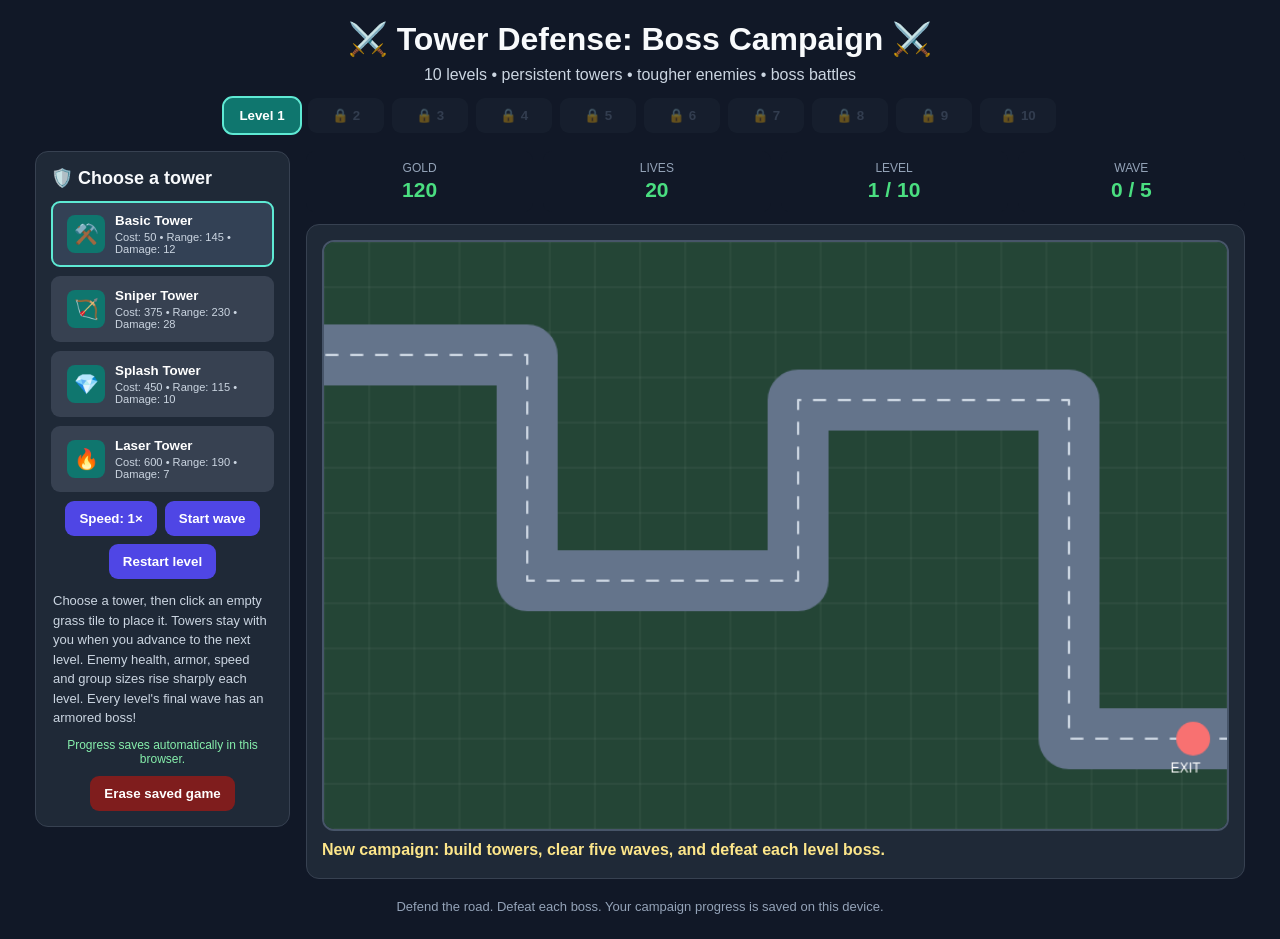
==== commit d772e642: "Update index.html" ====
--- a/index.html
+++ b/index.html
@@ -42,6 +42,6 @@
 </div>
 <footer>Defend the road. Defeat each boss. Your campaign progress is saved on this device.</footer>
 </div>
-<script src="cars.js"></script>
+<script src="towerdefence.js"></script>
 </body>
 </html>
--- a/style.css
+++ b/style.css
@@ -1,4 +1,4 @@
-/* *{box-sizing:border-box}
+*{box-sizing:border-box}
 body{margin:0;min-height:100vh;background:#111827;color:#f8fafc;font-family:Segoe UI,Tahoma,sans-serif}
 #app{max-width:1250px;margin:auto;padding:20px}
 header{text-align:center;margin-bottom:18px}
@@ -32,4 +32,4 @@
 #boss-health{height:100%;width:100%;background:#f87171;transition:width .15s}
 .save-note{color:#86efac;font-size:12px;text-align:center;margin:10px 0 0}
 footer{text-align:center;color:#94a3b8;padding:20px 0 5px;font-size:13px}
-@media(max-width:780px){#app{padding:12px}.layout{grid-template-columns:1fr}.stats{grid-template-columns:repeat(2,1fr)}} */
+@media(max-width:780px){#app{padding:12px}.layout{grid-template-columns:1fr}.stats{grid-template-columns:repeat(2,1fr)}}
